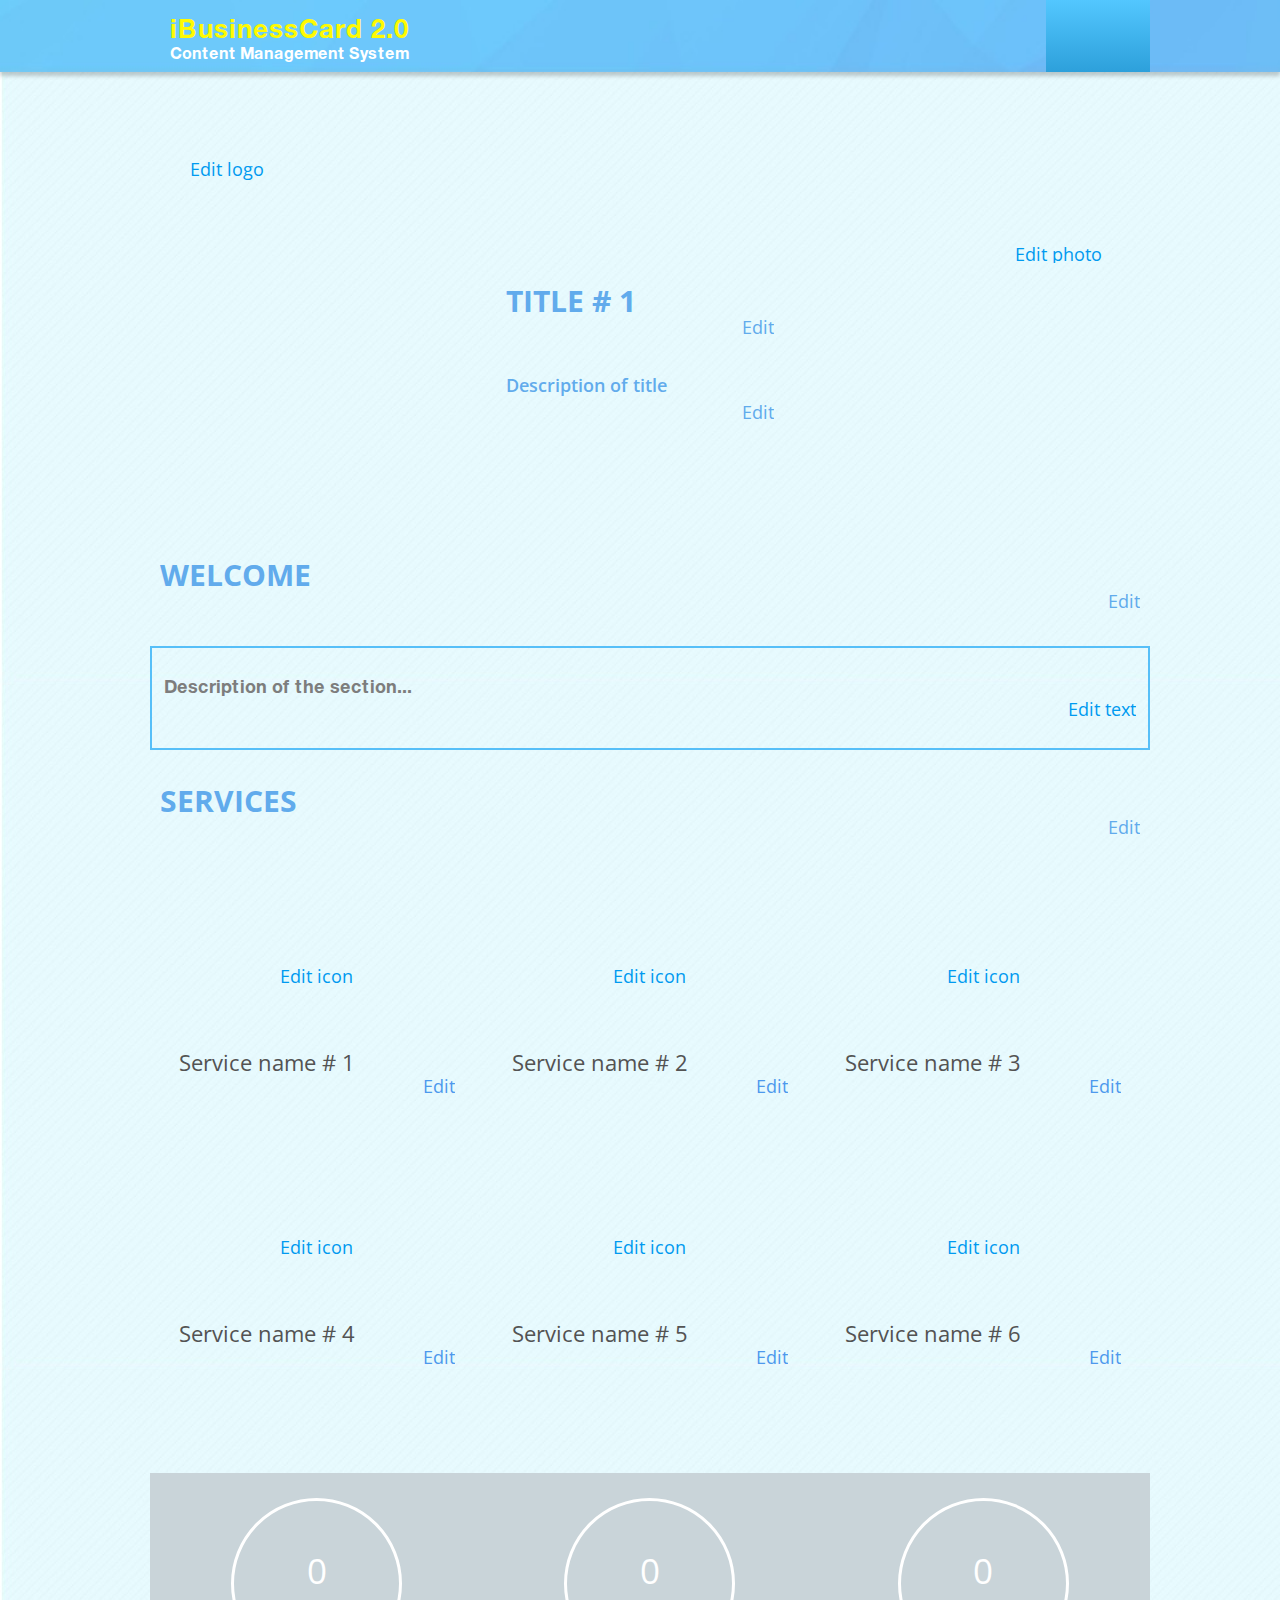
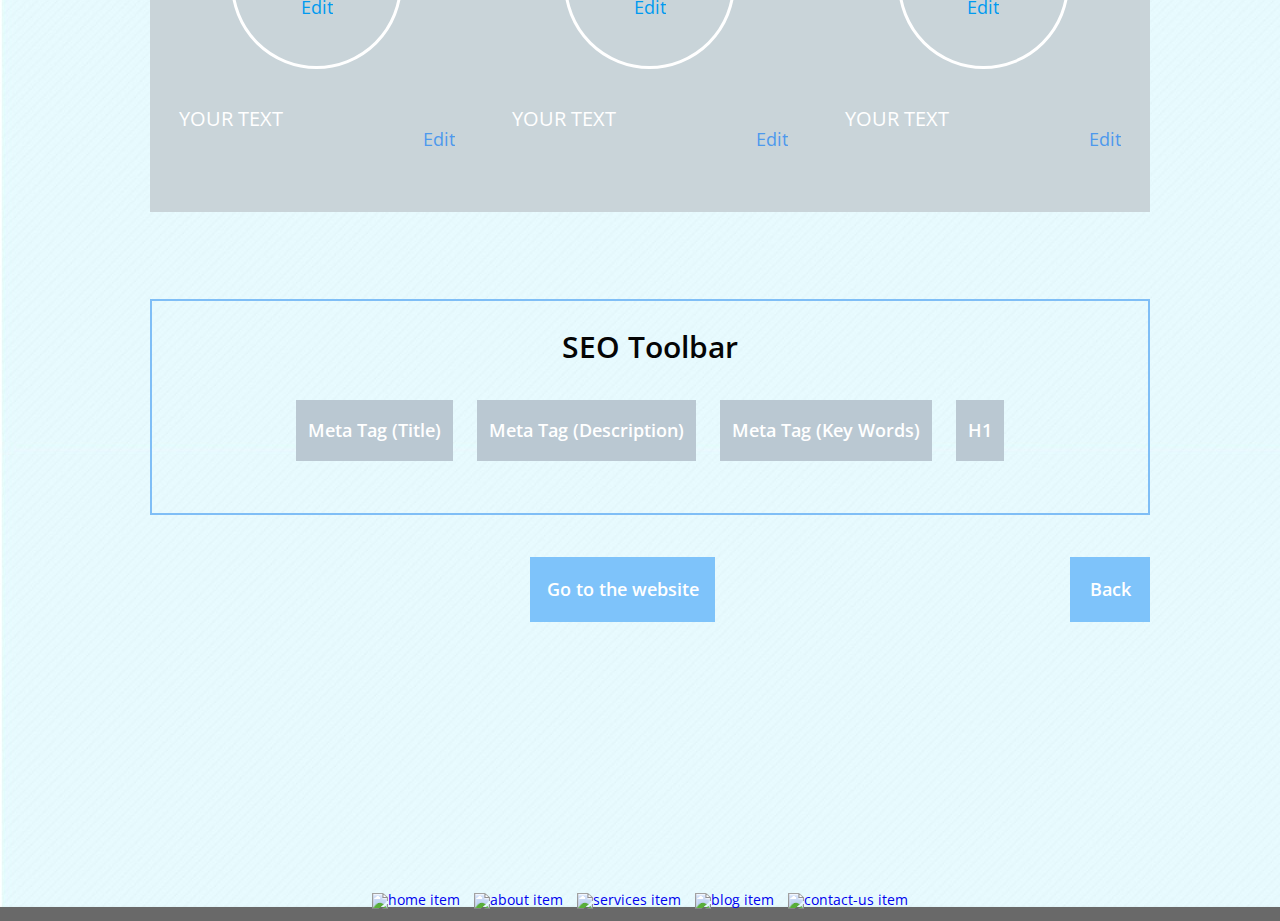
==== about.html @ 5910b78d "remove fixed position from osx menu, fix menu" ====
<!DOCTYPE html>
<html>
<head>
	<meta charset="utf-8">
	<title>Content Management System iBusinessCard 2.0</title>
	<meta name="keywords" content="Content Management System iBusinessCard 2.0">

	<link rel="shortcut icon" href="images/favicon.ico" >
	<link href="https://fonts.googleapis.com/css?family=Open+Sans:400,600,700&subset=cyrillic" rel="stylesheet">
	<!-- Include media queries -->
	<meta name="viewport" content="width=device-width, initial-scale=1">

	<!-- Include styles -->
	<link rel="stylesheet" href="stylesheets/font-awesome.css">
	<!--- Component CSS -->
	<link rel="stylesheet" href="stylesheets/swiper.min.css">
	<link rel="stylesheet" href="stylesheets/mack_os_dock_menu.css">
	<link rel="stylesheet" href="stylesheets/main_styles.css">
</head>
<body class="body-background">
	<header class="inside-page">
		<div class="header-top">
			<div class="wrapper">
				<!-- mobile menu -->
				<div class="dropdovn-menu-mobile">
					<input type="checkbox" id="hmt" class="hidden-menu-ticker">
					<label class="btn-menu" for="hmt">
						<span class="first"></span>
						<span class="second"></span>
						<span class="third"></span>
					</label>
					<ul class="hidden-menu">
						<li>
							<a href="home.html">Home</a>
						</li>
						<li>
							<a href="about.html">about us</a>
						</li>
						<li>
							<a href="services.html">services</a>
						</li>
						<li>
							<a href="blog.html">blog</a>
						</li>
						<li>
							<a href="contact.html">contact us</a>
						</li>
					</ul>
				</div>
				<!-- end- mobile menu -->
				<div class="settings-block">
					<a id="settings" href="#">
						<span class="fa fa-cog" aria-hidden="true"></span>
						<span class="position-word">Settings</span>
					</a>
					<a id="log-out" href="#">
						<span class="fa fa-sign-out" aria-hidden="true"></span>
						<span class="position-word">Sign&nbsp;out</span>
					</a>
				</div>
				<div id="sett" class="open-settings" style="display: none;">
					<ul class="settings-list">
						<li>
							<a href="#">Change Password</a>
						</li>
						<li>
							<a href="#">Change E-mail</a>
						</li>
						<li>
							<a href="#">License</a>
						</li>
						<li>
							<a href="#">Help</a>
						</li>
					</ul>
				</div>
				<div class="logo-block">
					<h1 class="logo-title">
						<a href="main.html">iBusinessCard 2.0</a>
					</h1>
					<h2 class="logo-sign">
						<a href="main.html">Content Management System</a>
					</h2>
				</div>
			</div>
		</div>
	</header>
	<section class="direction">
		<div class="wrapper">
			<a class="arrow-back" href="javascript:history.back()">
				<img src="images/arrow.png" alt="arrow back">
			</a>
			<h3 class="direction-title">
				<a href="javascript:history.back()">About us</a>
			</h3>
		</div>
	</section>
	<section class="site-container main-page section-padding-bottom">
		<div class="wrapper">
			<div class="for-logo">
				<h4 class="edit-title">
					<a href="#">
						Edit logo
						<span class="fa fa-pencil" aria-hidden="true"></span>
					</a>
				</h4>
			</div>
		</div>
		<div class="for-slider">
			<div class="wrapper">
				<h4 class="edit-slider">
					<a href="#">
						Edit photo
						<span class="fa fa-pencil" aria-hidden="true"></span>
					</a>
				</h4>
				<div class="slider-title">
					<h2 class="title">
						<a href="#">Title # 1</a>
					</h2>
					<h4 class="edit-title">
						<a href="#">
							Edit
							<span class="fa fa-pencil" aria-hidden="true"></span>
						</a>
					</h4>
				</div>
				<div class="slider-description">
					<h3 class="description">
						<a href="#">Description of title</a>
					</h3>
					<h3 class="edit-title">
						<a href="#">
							Edit
							<span class="fa fa-pencil" aria-hidden="true"></span>
						</a>
					</h3>
				</div>
			</div>
			<!-- Swiper -->
			<div class="swiper-container swiper-container-home-page">
				<div class="swiper-wrapper">
					<div class="swiper-slide">
						<a href="#">
							<img src="images/cd-hero-background.jpg" alt="">
						</a>
					</div>
					<div class="swiper-slide">
						<a href="#">
							<img src="images/cd-hero-background.jpg" alt="">
						</a>
					</div>
					<div class="swiper-slide">
						<a href="#">
							<img src="images/cd-hero-background.jpg" alt="">
						</a>
					</div>
				</div>
				<!-- Add Pagination -->
				<div class="swiper-pagination"></div>
				<!-- Add Arrows -->
				<div class="swiper-button-next"></div>
				<div class="swiper-button-prev"></div>
			</div>
		</div>
		<div class="for-welcome">
			<div class="wrapper">
				<div class="welcome-title">
					<h2 class="title">
						<a href="#">welcome</a>
					</h2>
					<h4 class="edit-title">
						<a href="#">
							Edit
							<span class="fa fa-pencil" aria-hidden="true"></span>
						</a>
					</h4>
				</div>
				<div class="welcome-description">
					<h3 class="description">
						<a href="#"><span>Description</span> of the section...</a>
					</h3>
					<h3 class="edit-title">
						<a href="#">
							Edit text
							<span class="fa fa-pencil" aria-hidden="true"></span>
						</a>
					</h3>
				</div>
			</div>
		</div>
		<div class="for-services">
			<div class="wrapper">
				<div class="services-title">
					<h2 class="title">
						<a href="#">services</a>
					</h2>
					<h4 class="edit-title">
						<a href="#">
							Edit
							<span class="fa fa-pencil" aria-hidden="true"></span>
						</a>
					</h4>
				</div>
				<ul class="services-list">
					<li>
						<div class="icon-container">
							<a href="#">
								<!-- <img src="images/services-icon.png" alt="services icon"> -->
							</a>
							<h4 class="edit-title">
								<a href="#">
									Edit icon
									<span class="fa fa-pencil" aria-hidden="true"></span>
								</a>
							</h4>
						</div>
						<div class="services-edit">
							<h3 class="title">
								<a href="#">Service name # 1</a>
							</h3>
							<h3 class="edit-title">
								<a href="#">
									Edit
									<span class="fa fa-pencil" aria-hidden="true"></span>
								</a>
							</h3>
						</div>
					</li>
					<li>
						<div class="icon-container">
							<a href="#">
								<!-- <img src="images/services-icon.png" alt="services icon"> -->
							</a>
							<h4 class="edit-title">
								<a href="#">
									Edit icon
									<span class="fa fa-pencil" aria-hidden="true"></span>
								</a>
							</h4>
						</div>
						<div class="services-edit">
							<h3 class="title">
								<a href="#">Service name # 2</a>
							</h3>
							<h3 class="edit-title">
								<a href="#">
									Edit
									<span class="fa fa-pencil" aria-hidden="true"></span>
								</a>
							</h3>
						</div>
					</li>
					<li>
						<div class="icon-container">
							<a href="#">
								<!-- <img src="images/services-icon.png" alt="services icon"> -->
							</a>
							<h4 class="edit-title">
								<a href="#">
									Edit icon
									<span class="fa fa-pencil" aria-hidden="true"></span>
								</a>
							</h4>
						</div>
						<div class="services-edit">
							<h3 class="title">
								<a href="#">Service name # 3</a>
							</h3>
							<h3 class="edit-title">
								<a href="#">
									Edit
									<span class="fa fa-pencil" aria-hidden="true"></span>
								</a>
							</h3>
						</div>
					</li>
					<li>
						<div class="icon-container">
							<a href="#">
								<!-- <img src="images/services-icon.png" alt="services icon"> -->
							</a>
							<h4 class="edit-title">
								<a href="#">
									Edit icon
									<span class="fa fa-pencil" aria-hidden="true"></span>
								</a>
							</h4>
						</div>
						<div class="services-edit">
							<h3 class="title">
								<a href="#">Service name # 4</a>
							</h3>
							<h3 class="edit-title">
								<a href="#">
									Edit
									<span class="fa fa-pencil" aria-hidden="true"></span>
								</a>
							</h3>
						</div>
					</li>
					<li>
						<div class="icon-container">
							<a href="#">
								<!-- <img src="images/services-icon.png" alt="services icon"> -->
							</a>
							<h4 class="edit-title">
								<a href="#">
									Edit icon
									<span class="fa fa-pencil" aria-hidden="true"></span>
								</a>
							</h4>
						</div>
						<div class="services-edit">
							<h3 class="title">
								<a href="#">Service name # 5</a>
							</h3>
							<h3 class="edit-title">
								<a href="#">
									Edit
									<span class="fa fa-pencil" aria-hidden="true"></span>
								</a>
							</h3>
						</div>
					</li>
					<li>
						<div class="icon-container">
							<a href="#">
								<!-- <img src="images/services-icon.png" alt="services icon"> -->
							</a>
							<h4 class="edit-title">
								<a href="#">
									Edit icon
									<span class="fa fa-pencil" aria-hidden="true"></span>
								</a>
							</h4>
						</div>
						<div class="services-edit">
							<h3 class="title">
								<a href="#">Service name # 6</a>
							</h3>
							<h3 class="edit-title">
								<a href="#">
									Edit
									<span class="fa fa-pencil" aria-hidden="true"></span>
								</a>
							</h3>
						</div>
					</li>
				</ul>
			</div>
		</div>
		<div class="for-blog">
			<div class="wrapper">
				<div class="blog-bg">
					<ul class="blog-list">
						<li>
							<div class="circle">
								<div class="centering">
									<h3 class="circle-count">0</h3>
									<h3 class="edit-title">
										<a href="#">
											Edit
											<span class="fa fa-pencil" aria-hidden="true"></span>
										</a>
									</h3>
								</div>
							</div>
							<div class="blog-edit">
								<h3 class="title">
									<a href="#">Your text</a>
								</h3>
								<h3 class="edit-title">
									<a href="#">
										Edit
										<span class="fa fa-pencil" aria-hidden="true"></span>
									</a>
								</h3>
							</div>
						</li>
						<li>
							<div class="circle">
								<div class="centering">
									<h3 class="circle-count">0</h3>
									<h3 class="edit-title">
										<a href="#">
											Edit
											<span class="fa fa-pencil" aria-hidden="true"></span>
										</a>
									</h3>
								</div>
							</div>
							<div class="blog-edit">
								<h3 class="title">
									<a href="#">Your text</a>
								</h3>
								<h3 class="edit-title">
									<a href="#">
										Edit
										<span class="fa fa-pencil" aria-hidden="true"></span>
									</a>
								</h3>
							</div>
						</li>
						<li>
							<div class="circle">
								<div class="centering">
									<h3 class="circle-count">0</h3>
									<h3 class="edit-title">
										<a href="#">
											Edit
											<span class="fa fa-pencil" aria-hidden="true"></span>
										</a>
									</h3>
								</div>
							</div>
							<div class="blog-edit">
								<h3 class="title">
									<a href="#">Your text</a>
								</h3>
								<h3 class="edit-title">
									<a href="#">
										Edit
										<span class="fa fa-pencil" aria-hidden="true"></span>
									</a>
								</h3>
							</div>
						</li>
					</ul>
				</div>
			</div>
		</div>
		<div class="for-seo-toolbar">
			<div class="wrapper">
				<div class="box-border">
					<h2 class="seo-toolbar-title">SEO Toolbar</h2>
					<ul class="seo-toolbar-list">
						<li>
							<a href="#">Meta Tag (Title)</a>
						</li>
						<li>
							<a href="#">Meta Tag (Description)</a>
						</li>
						<li>
							<a href="#">Meta Tag (Key Words)</a>
						</li>
						<li>
							<a href="#">H1</a>
						</li>
					</ul>
				</div>
			</div>
		</div>
		<div class="site-control-btn">
			<div class="wrapper">
				<a class="to-website-btn" href="#">Go to the website</a>
				<a class="back-btn" href="javascript:history.back()">Back</a>
			</div>
		</div>
		<div class="wrapper">
			<div class="main-menu">
				<ul class="list-menu">
					<li>
						<a href="home.html">Home</a>
					</li>
					<li>
						<a href="about.html">about us</a>
					</li>
					<li>
						<a href="services.html">services</a>
					</li>
					<li>
						<a href="blog.html">blog</a>
					</li>
					<li>
						<a href="contact.html">contact us</a>
					</li>
				</ul>
			</div>
			<div id="dock-container">
				<div id="dock">
					<ul class="osx-dock">
						<li>
							<span>Home</span>
							<a href="home.html">
								<img src="images/home.png" alt="home item">
							</a>
						</li>
						<li>
							<span>About</span>
							<a href="about.html">
								<img src="images/about-us.png" alt="about item">
							</a>
						</li>
						<li>
							<span>Services</span>
							<a href="services.html">
								<img src="images/services.png" alt="services item">
							</a>
						</li>
						<li>
							<span>Blog</span>
							<a href="blog.html">
								<img src="images/blog.png" alt="blog item">
							</a>
						</li>
						<li>
							<span>Contact us</span>
							<a href="contact.html">
								<img src="images/contact-us.png" alt="contact-us item">
							</a>
						</li>
					</ul>
				</div>
			</div>
		</div>
	</section>
	<footer class="site-container footer-inside"></footer>
	<script src="js/jquery.min.js"></script>
	<script src="js/swiper.jquery.min.js"></script>
	<script src="js/mack_os_dock_live_menu.js"></script>
	<script src="js/swiper.min.js"></script>
	<script src="js/main.js"></script>
</body>
</html>
---- stylesheets/mack_os_dock_menu.css ----
#dock-container {
	/*position: fixed;*/
	position: absolute;
	left: 0;
	/*bottom: 0;*/
	bottom: -354px;
	text-align: center;
	width: 100%;
}
#dock {
	position: relative;
	display: inline-block;
	bottom: 0;
	-webkit-perspective: 400;
	-moz-perspective: 400;
}
/*#dock .base {
	position: absolute;
	bottom: 0;
	width: 100%;
	height: 45px;
	z-index: -10;
	background-color: #888;
	background-image: -webkit-gradient(linear, left top, left bottom, from(#333), to(#ccc));
	background-image: -webkit-linear-gradient(top, #333, #999); 
	background-image: -moz-linear-gradient(top, #333, #999);
	opacity: .5;
	border-bottom: 2px #aaa solid;
	-webkit-transform-origin: 50% 100%;
	-webkit-transform: rotateX(55deg);
	-moz-transform-origin: 50% 100%;
	-moz-transform: rotateX(55deg);
	-o-transform-origin: 50% 100%;
	-o-transform: rotateX(55deg);
	}*/
	#dock ul {
		font-size: 14px;
		padding: 0 30px;
		margin: 0;
	}
	#dock li {
		list-style-type: none;
		display: inline-block;
		position: relative;	
	}
	#dock li a {
		display: block;
	}
	#dock li span {
		display: none;
		position: absolute;
		bottom: 0;
		left: 0;
		width: 100%;
		padding: 4px 0;
		color: #535353;
		font: 700 16px / 26px "HelveticaNeueCyr", sans-serif;
		text-transform: uppercase;
		-webkit-transition: all .3s ease-in-out;
		-moz-transition: all .3s ease-in-out;
		-o-transition: all .3s ease-in-out;
		transition: all .3s ease-in-out;
	}
	#dock li:hover span {
		display: block;
		bottom: 180px;
	}
	#dock .osx-menu-active span {
		display: block;
		bottom: 180px;
	}
	#dock li img {
		width: 110px;
		height: 94px;
		margin: 0 5px 2px;
		-webkit-box-reflect: below 2px
/*		-webkit-gradient(linear, left top, left bottom, from(transparent),
			color-stop(0.7, transparent), to(rgba(255,255,255,.5)));
			*/		-webkit-box-reflect: below 2px -webkit-linear-gradient(top, transparent, rgba(255,255,255,.3));
			-webkit-transition: all 0.3s;
			-webkit-transform-origin: 50% 100%;
			-moz-transition: all 0.4s;
			-moz-transform-origin: 50% 100%;
			-o-transition: all 0.3s;
			-o-transform-origin: 50% 100%;
		}
		#dock li:hover img { 
			width: 88px;
			height: 79px;
			-webkit-transform: scale(2);
			-moz-transform: scale(2);
			-o-transform: scale(2);
			margin: 0 3.5em 2px;
		}
		#dock .osx-menu-active img {
			width: 88px;
			height: 79px;
			-webkit-transform: scale(2);
			-moz-transform: scale(2);
			-o-transform: scale(2);
			margin: 0 3.5em 2px;
		}

		/* one element after and element before (with JS)*/
		#dock li:hover + li img,
		#dock li.nearby img {
			-webkit-transform: scale(1.4);
			-moz-transform: scale(1.4);
			-o-transform: scale(1.4);
			margin: 0 2em 2px;
		}
		#dock .osx-menu-active + .nearby img {
			-webkit-transform: scale(1.4);
			-moz-transform: scale(1.4);
			-o-transform: scale(1.4);
			margin: 0 2em 2px;
		}

		#dock .nearby img {
			width: 103px;
			height: 85px;
		} 
		/*HOME MENU*/
		#main-page-menu #dock-container {
			position: fixed;
			left: 0;
			bottom: 0;
			text-align: center;
			width: 100%;
		}
		#main-page-menu #dock {
			position: relative;
			display: inline-block;
			bottom: 0;
			-webkit-perspective: 400;
			-moz-perspective: 400;
		}
/*#main-page-menu #dock .base {
	position: absolute;
	bottom: 0;
	width: 100%;
	height: 45px;
	z-index: -10;
	background-color: #888;
	background-image: -webkit-gradient(linear, left top, left bottom, from(#333), to(#ccc));
	background-image: -webkit-linear-gradient(top, #333, #999); 
	background-image: -moz-linear-gradient(top, #333, #999);
	opacity: .5;
	border-bottom: 2px #aaa solid;
	-webkit-transform-origin: 50% 100%;
	-webkit-transform: rotateX(55deg);
	-moz-transform-origin: 50% 100%;
	-moz-transform: rotateX(55deg);
	-o-transform-origin: 50% 100%;
	-o-transform: rotateX(55deg);
	}*/
	#main-page-menu #dock ul {
		font-size: 14px;
		padding: 0 30px;
		margin: 0;
	}
	#main-page-menu #dock li {
		list-style-type: none;
		display: inline-block;
		position: relative;	
	}
	#main-page-menu #dock li a {
		display: block;
	}
	#main-page-menu #dock li span {
		display: none;
		position: absolute;
		bottom: 0;
		left: 0;
		width: 100%;
		padding: 4px 0;
		color: #535353;
		font: 700 16px / 26px "HelveticaNeueCyr", sans-serif;
		text-transform: uppercase;
		-webkit-transition: all .3s ease-in-out;
		-moz-transition: all .3s ease-in-out;
		-o-transition: all .3s ease-in-out;
		transition: all .3s ease-in-out;
	}
	#main-page-menu #dock li:hover span {
		display: block;
		bottom: 180px;
	}
	#main-page-menu #dock .osx-menu-active span {
		display: block;
		bottom: 180px;
	}
	#main-page-menu #dock li img {
		width: 110px;
		height: 94px;
		margin: 0 5px 12px;
		-webkit-box-reflect: below 2px
/*		-webkit-gradient(linear, left top, left bottom, from(transparent),
			color-stop(0.7, transparent), to(rgba(255,255,255,.5)));
			*/		-webkit-box-reflect: below 2px -webkit-linear-gradient(top, transparent, rgba(255,255,255,.3));
			-webkit-transition: all 0.3s;
			-webkit-transform-origin: 50% 100%;
			-moz-transition: all 0.4s;
			-moz-transform-origin: 50% 100%;
			-o-transition: all 0.3s;
			-o-transform-origin: 50% 100%;
		}
		#main-page-menu #dock li:hover img { 
			width: 88px;
			height: 79px;
			-webkit-transform: scale(2);
			-moz-transform: scale(2);
			-o-transform: scale(2);
			margin: 0 3.5em 12px;
		}
		#main-page-menu #dock .osx-menu-active img {
			width: 88px;
			height: 79px;
			-webkit-transform: scale(2);
			-moz-transform: scale(2);
			-o-transform: scale(2);
			margin: 0 3.5em 12px;
		}

		/* one element after and element before (with JS)*/
		#main-page-menu #dock li:hover + li img,
		#main-page-menu #dock li.nearby img {
			-webkit-transform: scale(1.4);
			-moz-transform: scale(1.4);
			-o-transform: scale(1.4);
			margin: 0 2em 12px;
		}
		#main-page-menu #dock .osx-menu-active + .nearby img {
			-webkit-transform: scale(1.4);
			-moz-transform: scale(1.4);
			-o-transform: scale(1.4);
			margin: 0 2em 12px;
		}

		#main-page-menu #dock .nearby img {
			width: 103px;
			height: 85px;
		}
---- stylesheets/main_styles.css ----
/* line 5, ../../../../../Ruby22-x64/lib/ruby/gems/2.2.0/gems/compass-core-1.1.0.alpha.3/stylesheets/compass/reset/_utilities.scss */
html, body, div, span, applet, object, iframe,
h1, h2, h3, h4, h5, h6, p, blockquote, pre,
a, abbr, acronym, address, big, cite, code,
del, dfn, em, img, ins, kbd, q, s, samp,
small, strike, strong, sub, sup, tt, var,
b, u, i, center,
dl, dt, dd, ol, ul, li,
fieldset, form, label, legend,
table, caption, tbody, tfoot, thead, tr, th, td,
article, aside, canvas, details, embed,
figure, figcaption, footer, header, hgroup,
menu, nav, output, ruby, section, summary,
time, mark, audio, video {
  margin: 0;
  padding: 0;
  border: 0;
  font: inherit;
  font-size: 100%;
  vertical-align: baseline;
}

/* line 22, ../../../../../Ruby22-x64/lib/ruby/gems/2.2.0/gems/compass-core-1.1.0.alpha.3/stylesheets/compass/reset/_utilities.scss */
html {
  line-height: 1;
}

/* line 24, ../../../../../Ruby22-x64/lib/ruby/gems/2.2.0/gems/compass-core-1.1.0.alpha.3/stylesheets/compass/reset/_utilities.scss */
ol, ul {
  list-style: none;
}

/* line 26, ../../../../../Ruby22-x64/lib/ruby/gems/2.2.0/gems/compass-core-1.1.0.alpha.3/stylesheets/compass/reset/_utilities.scss */
table {
  border-collapse: collapse;
  border-spacing: 0;
}

/* line 28, ../../../../../Ruby22-x64/lib/ruby/gems/2.2.0/gems/compass-core-1.1.0.alpha.3/stylesheets/compass/reset/_utilities.scss */
caption, th, td {
  text-align: left;
  font-weight: normal;
  vertical-align: middle;
}

/* line 30, ../../../../../Ruby22-x64/lib/ruby/gems/2.2.0/gems/compass-core-1.1.0.alpha.3/stylesheets/compass/reset/_utilities.scss */
q, blockquote {
  quotes: none;
}
/* line 103, ../../../../../Ruby22-x64/lib/ruby/gems/2.2.0/gems/compass-core-1.1.0.alpha.3/stylesheets/compass/reset/_utilities.scss */
q:before, q:after, blockquote:before, blockquote:after {
  content: "";
  content: none;
}

/* line 32, ../../../../../Ruby22-x64/lib/ruby/gems/2.2.0/gems/compass-core-1.1.0.alpha.3/stylesheets/compass/reset/_utilities.scss */
a img {
  border: none;
}

/* line 116, ../../../../../Ruby22-x64/lib/ruby/gems/2.2.0/gems/compass-core-1.1.0.alpha.3/stylesheets/compass/reset/_utilities.scss */
article, aside, details, figcaption, figure, footer, header, hgroup, main, menu, nav, section, summary {
  display: block;
}

@font-face {
  font-family: 'HelveticaNeueCyr';
  src: url("../resources/HelveticaNeueCyr/Roman/HelveticaNeueCyr-Roman.eot");
  src: url("../resources/HelveticaNeueCyr/Roman/HelveticaNeueCyr-Roman.woff2") format("woff2"), url("../resources/HelveticaNeueCyr/Roman/HelveticaNeueCyr-Roman.woff") format("woff"), url("../resources/HelveticaNeueCyr/Roman/HelveticaNeueCyr-Roman.ttf") format("truetype"), url("../resources/HelveticaNeueCyr/Roman/HelveticaNeueCyr-Roman.svg#HelveticaNeueCyr-Roman") format("svg"), url("../resources/HelveticaNeueCyr/Roman/HelveticaNeueCyr-Roman.eot?#iefix") format("embedded-opentype");
  font-weight: normal;
  font-style: normal;
}
@font-face {
  font-family: 'HelveticaNeueCyr';
  src: url("../resources/HelveticaNeueCyr/Bold/HelveticaNeueCyr-Bold.eot");
  src: url("../resources/HelveticaNeueCyr/Bold/HelveticaNeueCyr-Bold.woff2") format("woff2"), url("../resources/HelveticaNeueCyr/Bold/HelveticaNeueCyr-Bold.woff") format("woff"), url("../resources/HelveticaNeueCyr/Bold/HelveticaNeueCyr-Bold.ttf") format("truetype"), url("../resources/HelveticaNeueCyr/Bold/HelveticaNeueCyr-Bold.svg#HelveticaNeueCyr-Bold") format("svg"), url("../resources/HelveticaNeueCyr/Bold/HelveticaNeueCyr-Bold.eot?#iefix") format("embedded-opentype");
  font-weight: normal;
  font-style: normal;
}
@font-face {
  font-family: 'HelveticaNeueCyr';
  src: url("../resources/HelveticaNeueCyr/Light/HelveticaNeueCyr-Light.eot");
  src: url("../resources/HelveticaNeueCyr/Light/HelveticaNeueCyr-Light.woff2") format("woff2"), url("../resources/HelveticaNeueCyr/Light/HelveticaNeueCyr-Light.woff") format("woff"), url("../resources/HelveticaNeueCyr/Light/HelveticaNeueCyr-Light.ttf") format("truetype"), url("../resources/HelveticaNeueCyr/Light/HelveticaNeueCyr-Light.svg#HelveticaNeueCyr-Light") format("svg"), url("../resources/HelveticaNeueCyr/Light/HelveticaNeueCyr-Light.eot?#iefix") format("embedded-opentype");
  font-weight: normal;
  font-style: normal;
}
/* line 42, ../sass/main_styles.scss */
body {
  font-family: 'Open Sans', 'Arial', 'Helvetica', sans-serif;
  font-weight: 400;
  font-size: 16px;
  background: #fff;
}

/* line 90, ../sass/main_styles.scss */
.wrapper {
  max-width: 1010px;
  margin: 0 auto;
  padding: 0 15px;
  -webkit-box-sizing: border-box;
  -moz-box-sizing: border-box;
  -ms-box-sizing: border-box;
  box-sizing: border-box;
  position: relative;
}

/* line 97, ../sass/main_styles.scss */
a {
  text-decoration: none;
}

/* line 100, ../sass/main_styles.scss */
.direction {
  position: relative;
  width: 100%;
  box-sizing: border-box;
  margin: auto;
  background-size: contain;
  background-position: center;
  padding: 10px 0 11px;
  background-color: #d5dde1;
}
/* line 76, ../sass/main_styles.scss */
.direction .arrow-back {
  float: left;
}
/* line 79, ../sass/main_styles.scss */
.direction .direction-title {
  margin: 0 auto;
  text-align: center;
}
/* line 82, ../sass/main_styles.scss */
.direction .direction-title a {
  color: #069df1;
  font: 400 18px/25px #OpenSans;
  text-transform: uppercase;
  text-transform: uppercase;
}

/* line 1, ../sass/_login.scss */
.login-bg {
  font-family: 'Open Sans', 'Arial', 'Helvetica', sans-serif;
  font-weight: 400;
  font-size: 16px;
  background: url("../images/bage-bg.jpg");
}

/* line 31, ../sass/_login.scss */
.wrapper {
  max-width: 1010px;
  margin: 0 auto;
  padding: 0 15px;
  box-sizing: border-box;
}

/* line 37, ../sass/_login.scss */
input {
  outline: none;
}

/* line 40, ../sass/_login.scss */
a {
  text-decoration: none;
}

/* line 45, ../sass/_login.scss */
.login-page {
  left: 0;
  top: 0;
  width: 100%;
  position: fixed;
  height: 65px;
  background: url("../images/header-bg.jpg");
  background-size: cover;
  box-shadow: 0 3.5px 4px rgba(0, 0, 0, 0.2);
}
/* line 55, ../sass/_login.scss */
.login-page .logo-block {
  margin: 0 auto;
  padding: 20px 0 0;
  text-align: center;
}
/* line 60, ../sass/_login.scss */
.login-page .logo-block .logo-title {
  color: #fffa02;
  font: 400 22px/18px "HelveticaNeueCyr", sans-serif;
}
/* line 64, ../sass/_login.scss */
.login-page .logo-block .logo-title a {
  color: #fffa02;
}
/* line 69, ../sass/_login.scss */
.login-page .logo-block .logo-sign {
  color: white;
  font: 400 13px/15px "HelveticaNeueCyr", sans-serif;
}
/* line 73, ../sass/_login.scss */
.login-page .logo-block .logo-sign a {
  color: white;
}

/* line 82, ../sass/_login.scss */
.login-page-content .login-block {
  max-width: 474px;
  width: 100%;
  padding: 0 30px 0 29px;
  -webkit-box-sizing: border-box;
  -moz-box-sizing: border-box;
  -ms-box-sizing: border-box;
  box-sizing: border-box;
  position: fixed;
  top: 50%;
  left: 50%;
  transform: translate(-50%, -50%);
  -webkit-animation-name: bounceIn;
  -webkit-animation-fill-mode: both;
  -webkit-animation-duration: 1s;
  -webkit-animation-iteration-count: 1;
  -webkit-animation-timing-function: linear;
  -moz-animation-name: bounceIn;
  -moz-animation-fill-mode: both;
  -moz-animation-duration: 1s;
  -moz-animation-iteration-count: 1;
  -moz-animation-timing-function: linear;
  animation-name: bounceIn;
  animation-fill-mode: both;
  animation-duration: 1s;
  animation-iteration-count: 1;
  animation-timing-function: linear;
}
/* line 106, ../sass/_login.scss */
.login-page-content .login-block #login-form {
  width: 100%;
  -webkit-box-sizing: border-box;
  -moz-box-sizing: border-box;
  -ms-box-sizing: border-box;
  box-sizing: border-box;
}
/* line 109, ../sass/_login.scss */
.login-page-content .login-block #login-form .form-row {
  margin-bottom: 15px;
}
/* line 112, ../sass/_login.scss */
.login-page-content .login-block #login-form .form-row label {
  display: block;
  margin: 5px 0;
  color: black;
  font: 600 22px/29px "Open Sans", sans-serif;
}
/* line 119, ../sass/_login.scss */
.login-page-content .login-block #login-form .form-row #login,
.login-page-content .login-block #login-form .form-row #password {
  height: 33px;
  padding-left: 10px;
  border: 1px solid #56bff8;
  background: inherit;
  font: 400 20px/33px "Open Sans", sans-serif;
}
/* line 128, ../sass/_login.scss */
.login-page-content .login-block #login-form .form-row #login,
.login-page-content .login-block #login-form .form-row #password,
.login-page-content .login-block #login-form .form-row #sign-in {
  display: block;
  width: 100%;
  -webkit-box-sizing: border-box;
  -moz-box-sizing: border-box;
  -ms-box-sizing: border-box;
  box-sizing: border-box;
}
/* line 135, ../sass/_login.scss */
.login-page-content .login-block #login-form .form-row .save-password-container {
  overflow: hidden;
}
/* line 138, ../sass/_login.scss */
.login-page-content .login-block #login-form .form-row .save-password-container label {
  color: #009af0;
  font: 600 18px/24px "Open Sans", sans-serif;
  cursor: pointer;
}
/* line 144, ../sass/_login.scss */
.login-page-content .login-block #login-form .form-row .save-password-container #save-password {
  display: none;
}
/* line 147, ../sass/_login.scss */
.login-page-content .login-block #login-form .form-row .save-password-container .checkbox-custom {
  position: relative;
  float: left;
  width: 24px;
  height: 24px;
  margin: 0 10px 0 0;
  background-color: #e1ebf4;
  border: 1px solid #7fbef6;
  cursor: pointer;
}
/* line 157, ../sass/_login.scss */
.login-page-content .login-block #login-form .form-row .save-password-container #save-password:checked + .checkbox-custom::before {
  content: "";
  display: block;
  position: absolute;
  top: 2px;
  right: 2px;
  bottom: 2px;
  left: 2px;
  background: #413548;
}
/* line 169, ../sass/_login.scss */
.login-page-content .login-block #login-form .form-row .forgot-password {
  display: block;
  overflow: hidden;
  margin: 20px 0 0 25px;
  color: #009af0;
  font: 600 18px/25px "Open Sans", sans-serif;
  -webkit-transition: all .3s ease-in-out;
  -moz-transition: all .3s ease-in-out;
  -o-transition: all .3s ease-in-out;
  transition: all .3s ease-in-out;
}
/* line 177, ../sass/_login.scss */
.login-page-content .login-block #login-form .form-row .forgot-password:hover {
  color: #565656;
}
/* line 181, ../sass/_login.scss */
.login-page-content .login-block #login-form .form-row #sign-in {
  float: right;
  margin: 33px 0 0;
  width: 113px;
  height: 45px;
  border: inherit;
  color: white;
  font: 600 18px/45px "Open Sans", sans-serif;
  background-color: #4ec4fc;
  cursor: pointer;
}

/* line 197, ../sass/_login.scss */
.footer-login {
  position: fixed;
  left: 0;
  bottom: 0;
  width: 100%;
  background-color: dimgrey;
  box-shadow: -2.1px 2.1px 4px rgba(0, 0, 0, 0.2);
}
/* line 205, ../sass/_login.scss */
.footer-login .copyright {
  margin: 0 auto;
  padding: 8px 0 5px;
  text-align: center;
}
/* line 210, ../sass/_login.scss */
.footer-login .copyright h4 {
  color: white;
  font: 400 13px/29px "Open Sans", sans-serif;
}
/* line 213, ../sass/_login.scss */
.footer-login .copyright h4 a {
  color: #fff;
}

@media (min-width: 480px) {
  /* line 224, ../sass/_login.scss */
  .login-block #login-form .form-row .save-password-container {
    float: left;
    min-width: 185px;
  }

  /* line 235, ../sass/_login.scss */
  .login-page-content .login-block #login-form .form-row .forgot-password {
    margin: 0 0 0 15px;
    padding: 5px 0 0;
  }
}
@media (min-width: 560px) {
  /* line 246, ../sass/_login.scss */
  .login-page {
    height: 61px;
  }
  /* line 249, ../sass/_login.scss */
  .login-page .logo-block {
    float: left;
    padding: 10px 0 0;
  }
  /* line 253, ../sass/_login.scss */
  .login-page .logo-block .logo-title {
    font: 400 24px/28px "HelveticaNeueCyr", sans-serif;
  }
  /* line 257, ../sass/_login.scss */
  .login-page .logo-block .logo-sign {
    font: 400 15px/17px "HelveticaNeueCyr", sans-serif;
  }

  /* line 267, ../sass/_login.scss */
  .login-page-content .login-block #login-form .form-row .save-password-container {
    min-width: 130px;
    margin: 5px 0 0 0;
  }
  /* line 271, ../sass/_login.scss */
  .login-page-content .login-block #login-form .form-row .save-password-container .checkbox-custom {
    width: 16px;
    height: 16px;
    margin: 4px 6px 0 0;
  }
  /* line 277, ../sass/_login.scss */
  .login-page-content .login-block #login-form .form-row .save-password-container label {
    font: 600 14px/24px "Open Sans", sans-serif;
  }
  /* line 287, ../sass/_login.scss */
  .login-page-content .login-block #login-form .form-row .forgot-password {
    float: left;
    margin: 5px 0 0 5px;
    font: 600 14px/25px "Open Sans", sans-serif;
  }
  /* line 292, ../sass/_login.scss */
  .login-page-content .login-block #login-form .form-row #sign-in {
    margin: 0;
  }
}
/* line 1, ../sass/_header.scss */
.dropdovn-menu-mobile {
  position: relative;
}
/* line 3, ../sass/_header.scss */
.dropdovn-menu-mobile .hidden-menu {
  display: block;
  position: absolute;
  list-style: none;
  padding: 55px 0 0 0;
  margin: 0;
  box-sizing: border-box;
  width: 202px;
  background-color: #74023b;
  box-shadow: 2.4px 4.4px 7px rgba(0, 1, 1, 0.26);
  height: auto;
  top: 0;
  left: -650px;
  transition: left .2s;
  z-index: 9;
  -webkit-transform: classZ(0);
  -webkit-backface-visibility: hidden;
}
/* line 20, ../sass/_header.scss */
.dropdovn-menu-mobile .hidden-menu li {
  display: block;
  width: 100%;
  height: 43px;
  margin: 0 auto;
  text-align: left;
  line-height: 43px;
  vertical-align: middle;
}
/* line 29, ../sass/_header.scss */
.dropdovn-menu-mobile .hidden-menu li a {
  display: block;
  width: 100%;
  height: 100%;
  padding-left: 26px;
  color: #000;
  font: 400 18px/40px "HelveticaNeueCyr", sans-serif;
  text-transform: uppercase;
  -webkit-transition: all .3s ease-in-out;
  -moz-transition: all .3s ease-in-out;
  -o-transition: all .3s ease-in-out;
  transition: all .3s ease-in-out;
}
/* line 39, ../sass/_header.scss */
.dropdovn-menu-mobile .hidden-menu li a:hover {
  color: #fff;
  background: #00adf5;
}
/* line 44, ../sass/_header.scss */
.dropdovn-menu-mobile .hidden-menu li a.active {
  color: #fff;
  background: #bf0361;
}
/* line 50, ../sass/_header.scss */
.dropdovn-menu-mobile .btn-menu {
  color: #fff;
  background-color: none;
  position: absolute;
  top: 31px;
  left: 0;
  cursor: pointer;
  transition: left .23s;
  z-index: 99;
  width: 22px;
  -webkit-transform: classZ(0);
  -webkit-backface-visibility: hidden;
}
/* line 63, ../sass/_header.scss */
.dropdovn-menu-mobile .btn-menu span {
  display: block;
  height: 2px;
  background-color: #fff;
  margin: 3px 0 0;
  transition: all .1s linear .23s;
  border-radius: 10px;
  position: relative;
}
/* line 72, ../sass/_header.scss */
.dropdovn-menu-mobile .btn-menu span.first {
  margin-top: 0;
}
/* line 75, ../sass/_header.scss */
.dropdovn-menu-mobile .hidden-menu-ticker:checked ~ .btn-menu {
  left: 145px;
  z-index: 99999;
}
/* line 79, ../sass/_header.scss */
.dropdovn-menu-mobile .hidden-menu-ticker:checked ~ .btn-menu span {
  background-color: #00adf5;
}
/* line 82, ../sass/_header.scss */
.dropdovn-menu-mobile .hidden-menu-ticker:checked ~ .hidden-menu {
  left: -15px;
  top: 0;
  overflow: hidden;
  margin: 0;
  z-index: 9999;
  background-color: #e7f2f6;
  box-shadow: -3.5px 3.5px 5px rgba(0, 0, 0, 0.14);
}
@media (min-width: 1000px) {
  /* line 92, ../sass/_header.scss */
  .dropdovn-menu-mobile .hidden-menu-ticker:checked ~ .hidden-menu {
    left: -22px;
  }
}

/* line 98, ../sass/_header.scss */
input {
  display: none;
}

/* line 99, ../sass/_header.scss */
input:checked + #info-mobile {
  display: none;
}

/*end menu*/
/*logo*/
/* line 102, ../sass/_header.scss */
.logo-block {
  margin: 0 auto;
  padding: 20px 0 0 20px;
  text-align: center;
}
/* line 107, ../sass/_header.scss */
.logo-block .logo-title {
  color: #fffa02;
  font: 400 18px/22px "HelveticaNeueCyr", sans-serif;
}
/* line 111, ../sass/_header.scss */
.logo-block .logo-title a {
  color: #fffa02;
}
/* line 116, ../sass/_header.scss */
.logo-block .logo-sign {
  color: white;
  font: 400 11px/11px "HelveticaNeueCyr", sans-serif;
}
/* line 120, ../sass/_header.scss */
.logo-block .logo-sign a {
  color: white;
}

/*settings-block*/
/* line 126, ../sass/_header.scss */
.settings-block {
  float: right;
  padding: 20px 0 0 0;
}
/* line 130, ../sass/_header.scss */
.settings-block #settings,
.settings-block #log-out {
  float: left;
  display: block;
  width: 40px;
  -webkit-transition: all .3s ease-in-out;
  -moz-transition: all .3s ease-in-out;
  -o-transition: all .3s ease-in-out;
  transition: all .3s ease-in-out;
}
/* line 137, ../sass/_header.scss */
.settings-block #settings .fa,
.settings-block #log-out .fa {
  display: block;
  width: 100%;
  height: 100%;
  font-size: 1.7em;
  color: #fff;
}
/* line 144, ../sass/_header.scss */
.settings-block #settings .active-setting,
.settings-block #log-out .active-setting {
  color: #fffa3b;
  color: #000;
}
/* line 148, ../sass/_header.scss */
.settings-block #settings .active-setting .fa,
.settings-block #log-out .active-setting .fa {
  color: #000;
}
/* line 154, ../sass/_header.scss */
.settings-block #settings:hover .fa,
.settings-block #log-out:hover .fa {
  color: #fffa3b;
}
/* line 160, ../sass/_header.scss */
.settings-block .position-word {
  display: none;
}

/* line 164, ../sass/_header.scss */
.open-settings {
  position: absolute;
  top: 65px;
  right: 0;
  max-width: 204px;
  width: 204px;
  overflow: hidden;
  height: auto;
  background-color: #e7f2f6;
  box-shadow: -3.5px 3.5px 5px rgba(0, 0, 0, 0.14);
  z-index: 9;
}
/* line 177, ../sass/_header.scss */
.open-settings .settings-list li {
  display: block;
  width: 100%;
  margin: 0 auto;
}
/* line 182, ../sass/_header.scss */
.open-settings .settings-list li a {
  display: block;
  width: 100%;
  height: 100%;
  padding: 0 27px;
  color: black;
  font: 400 18px/40px "HelveticaNeueCyr", sans-serif;
  -webkit-transition: all .3s ease-in-out;
  -moz-transition: all .3s ease-in-out;
  -o-transition: all .3s ease-in-out;
  transition: all .3s ease-in-out;
}
/* line 191, ../sass/_header.scss */
.open-settings .settings-list li a:hover {
  color: #fffa3b;
  background-color: #61abec;
}

/* line 199, ../sass/_header.scss */
.show {
  display: block !important;
}

/* line 1, ../sass/_main.scss */
.inside-page {
  width: 100%;
  height: 65px;
  background: url("../images/header-bg.jpg");
  background-size: cover;
  box-shadow: 0 3.5px 4px rgba(0, 0, 0, 0.2);
}

/* line 12, ../sass/_main.scss */
.body-background {
  background: url("../images/bage-bg.jpg");
}

/* line 17, ../sass/_main.scss */
.main-page {
  padding: 20px 0;
}
/* line 20, ../sass/_main.scss */
.main-page .welcome {
  position: relative;
  min-height: 220px;
  max-width: 276px;
  margin: 0 auto;
  padding: 0 0 0 15px;
  background: rgba(0, 118, 216, 0.05);
}
/* line 30, ../sass/_main.scss */
.main-page .welcome .introo .welcome-title {
  margin: 0 0 5px;
  padding-top: 30px;
  font: 600 19px/20px "HelveticaNeueCyr", sans-serif;
  color: #00adf5;
}
/* line 36, ../sass/_main.scss */
.main-page .welcome .introo .welcome-title .uppercase-text {
  font: 600 19px/20px "HelveticaNeueCyr", sans-serif;
  color: #00adf5;
  text-transform: uppercase;
}
/* line 42, ../sass/_main.scss */
.main-page .welcome .introo .welcome-title .second-title,
.main-page .welcome .introo .welcome-title .thirdContent-title {
  display: block;
  font: 700 15px/20px "HelveticaNeueCyr", sans-serif;
  color: black;
}
/* line 47, ../sass/_main.scss */
.main-page .welcome .introo .welcome-title .second-title .space,
.main-page .welcome .introo .welcome-title .thirdContent-title .space {
  display: block;
}
/* line 52, ../sass/_main.scss */
.main-page .welcome .introo .welcome-title .thirdContent-title {
  position: relative;
  padding-bottom: 8px;
}
/* line 56, ../sass/_main.scss */
.main-page .welcome .introo .welcome-title .thirdContent-title:after {
  position: absolute;
  content: "";
  left: 0;
  bottom: 0;
  width: 43px;
  height: 2px;
  background-color: black;
}
/* line 68, ../sass/_main.scss */
.main-page .welcome .introo .choose-title span {
  display: block;
  color: black;
  font: 400 14px/17px "HelveticaNeueCyr", sans-serif;
}
/* line 75, ../sass/_main.scss */
.main-page .welcome .position-img {
  float: right;
  position: absolute;
  top: 6px;
  right: -5px;
}
/* line 81, ../sass/_main.scss */
.main-page .welcome .position-img .desctop-photo {
  display: none;
}
/* line 87, ../sass/_main.scss */
.main-page .main-menu {
  width: 100%;
  max-width: 280px;
  margin: 0 auto;
  clear: both;
  -webkit-box-sizing: border-box;
  -moz-box-sizing: border-box;
  -ms-box-sizing: border-box;
  box-sizing: border-box;
}
/* line 94, ../sass/_main.scss */
.main-page .main-menu li {
  display: block;
  width: 100%;
  margin: 13px auto;
  text-align: center;
}
/* line 100, ../sass/_main.scss */
.main-page .main-menu li a {
  display: block;
  width: 100%;
  height: 100%;
  color: #fffa3b;
  font: 600 20px/50px "HelveticaNeueCyr", sans-serif;
  letter-spacing: 2px;
  text-transform: uppercase;
  background-color: #00adf5;
  -webkit-transition: all .3s ease-in-out;
  -moz-transition: all .3s ease-in-out;
  -o-transition: all .3s ease-in-out;
  transition: all .3s ease-in-out;
}
/* line 111, ../sass/_main.scss */
.main-page .main-menu li a:hover {
  box-shadow: 0px 0px 7px #fffa3b;
}
/* line 117, ../sass/_main.scss */
.main-page #dock-container {
  display: none;
}

/* line 27, ../sass/_home.scss */
.for-logo {
  min-width: 154px;
  width: 100%;
  max-width: 154px;
  min-height: 91px;
  height: 100%;
  max-height: 91px;
  margin: 15px auto 35px;
  background: url("../images/edit-logo-bg.png") no-repeat;
  background-size: cover;
  background-position: center;
}
/* line 40, ../sass/_home.scss */
.for-logo .edit-title {
  overflow: hidden;
}
/* line 43, ../sass/_home.scss */
.for-logo .edit-title a {
  display: block;
  width: 100%;
  margin: 0 auto;
  padding: 53px 0 21px;
  text-align: center;
  color: #009af0;
  font: 400 18px/18px "Open Sans", sans-serif;
  -webkit-transition: all .3s ease-in-out;
  -moz-transition: all .3s ease-in-out;
  -o-transition: all .3s ease-in-out;
  transition: all .3s ease-in-out;
}
/* line 54, ../sass/_home.scss */
.for-logo .edit-title a:hover {
  color: #535353;
}

/* line 61, ../sass/_home.scss */
.for-slider {
  min-width: 320px;
  width: 100%;
  min-height: 241px;
  max-width: 980px;
  max-height: 288px;
  margin: 0 auto;
  overflow: hidden;
  background: url("../images/slider-default.jpg") no-repeat;
  background-size: cover;
  background-position: center;
}
/* line 72, ../sass/_home.scss */
.for-slider .swiper-container {
  width: 100%;
  max-width: 980px;
  height: 100%;
  min-height: 241px;
  max-height: 288px;
  overflow: hidden;
}
/* line 80, ../sass/_home.scss */
.for-slider .swiper-container .swiper-slide {
  webkit-flex-shrink: 0;
  -ms-flex: 0 0 auto;
  flex-shrink: 0;
  width: 100%;
  height: 100%;
  min-height: 241px;
  max-height: 288px;
  position: relative;
  margin: 0 auto;
  text-align: center;
  /* Center slide text vertically */
  display: -webkit-box;
  display: -ms-flexbox;
  display: -webkit-flex;
  display: flex;
  -webkit-box-pack: center;
  -ms-flex-pack: center;
  -webkit-justify-content: center;
  justify-content: center;
  -webkit-box-align: center;
  -ms-flex-align: center;
  -webkit-align-items: center;
  align-items: center;
}
/* line 105, ../sass/_home.scss */
.for-slider .swiper-container .swiper-slide img {
  z-index: 1;
  min-width: 100%;
  width: 100%;
  max-width: none;
  min-height: 100%;
  height: auto;
  position: absolute;
  top: 50%;
  left: 50%;
  -webkit-transform: translate(-50%, -50%);
  -ms-transform: translate(-50%, -50%);
  transform: translate(-50%, -50%);
}
/* line 121, ../sass/_home.scss */
.for-slider .swiper-container .swiper-button-next,
.for-slider .swiper-container .swiper-button-prev {
  display: none;
}
/* line 128, ../sass/_home.scss */
.for-slider .swiper-container-horizontal > .swiper-pagination-bullets .swiper-pagination-bullet {
  width: 19px;
  height: 19px;
  margin: 0 15px;
  opacity: inherit;
  background-color: #009af0;
}
/* line 135, ../sass/_home.scss */
.for-slider .swiper-container-horizontal > .swiper-pagination-bullets .swiper-pagination-bullet:hover {
  background: #535353;
}
/* line 140, ../sass/_home.scss */
.for-slider .swiper-container-horizontal > .swiper-pagination-bullets .swiper-pagination-bullet-active {
  background: #535353;
}
/* line 145, ../sass/_home.scss */
.for-slider .edit-slider {
  overflow: hidden;
  position: absolute;
  top: 12px;
  right: 28px;
  z-index: 2;
}
/* line 152, ../sass/_home.scss */
.for-slider .edit-slider a {
  display: block;
  width: 100%;
  margin: 0 auto;
  text-align: center;
  color: #009af0;
  font: 400 18px/18px "Open Sans", sans-serif;
  -webkit-transition: all .3s ease-in-out;
  -moz-transition: all .3s ease-in-out;
  -o-transition: all .3s ease-in-out;
  transition: all .3s ease-in-out;
}
/* line 162, ../sass/_home.scss */
.for-slider .edit-slider a:hover {
  color: #535353;
}
/* line 167, ../sass/_home.scss */
.for-slider .slider-title,
.for-slider .slider-description {
  position: absolute;
  z-index: 2;
  width: 288px;
  -webkit-box-sizing: border-box;
  -moz-box-sizing: border-box;
  -ms-box-sizing: border-box;
  box-sizing: border-box;
  overflow: hidden;
  left: 50%;
  transform: translateX(-50%);
  padding: 10px;
  background-color: #4ec4fc;
}
/* line 179, ../sass/_home.scss */
.for-slider .slider-title a,
.for-slider .slider-description a {
  color: white;
}
/* line 183, ../sass/_home.scss */
.for-slider .slider-title .edit-title,
.for-slider .slider-description .edit-title {
  overflow: hidden;
  margin: 10px 0 0;
  clear: both;
}
/* line 13, ../sass/_home.scss */
.for-slider .slider-title .edit-title a,
.for-slider .slider-description .edit-title a {
  display: block;
  float: right;
  margin: 0 auto;
  text-align: center;
  color: #fff;
  font: 400 18px/18px "Open Sans", sans-serif;
  -webkit-transition: all .3s ease-in-out;
  -moz-transition: all .3s ease-in-out;
  -o-transition: all .3s ease-in-out;
  transition: all .3s ease-in-out;
}
/* line 22, ../sass/_home.scss */
.for-slider .slider-title .edit-title a:hover,
.for-slider .slider-description .edit-title a:hover {
  color: #535353;
}
/* line 187, ../sass/_home.scss */
.for-slider .slider-title {
  margin: 40px auto 0;
}
/* line 190, ../sass/_home.scss */
.for-slider .slider-title .title {
  float: left;
  color: white;
  font: 700 30px/35px "Open Sans", sans-serif;
  text-transform: uppercase;
}
/* line 194, ../sass/_home.scss */
.for-slider .slider-description {
  margin: 125px auto 0;
}
/* line 197, ../sass/_home.scss */
.for-slider .slider-description .description {
  float: left;
  color: white;
  font: 600 18px/35px "Open Sans", sans-serif;
}

/* line 204, ../sass/_home.scss */
.for-welcome {
  margin: 21px auto 18px;
}
/* line 207, ../sass/_home.scss */
.for-welcome a {
  color: #fff;
}
/* line 211, ../sass/_home.scss */
.for-welcome .welcome-title,
.for-welcome .welcome-description {
  -webkit-box-sizing: border-box;
  -moz-box-sizing: border-box;
  -ms-box-sizing: border-box;
  box-sizing: border-box;
  overflow: hidden;
  width: 100%;
}
/* line 217, ../sass/_home.scss */
.for-welcome .welcome-title .edit-title,
.for-welcome .welcome-description .edit-title {
  overflow: hidden;
  margin: 10px 0 0;
  clear: both;
}
/* line 13, ../sass/_home.scss */
.for-welcome .welcome-title .edit-title a,
.for-welcome .welcome-description .edit-title a {
  display: block;
  float: right;
  margin: 0 auto;
  text-align: center;
  color: #fff;
  font: 400 18px/18px "Open Sans", sans-serif;
  -webkit-transition: all .3s ease-in-out;
  -moz-transition: all .3s ease-in-out;
  -o-transition: all .3s ease-in-out;
  transition: all .3s ease-in-out;
}
/* line 22, ../sass/_home.scss */
.for-welcome .welcome-title .edit-title a:hover,
.for-welcome .welcome-description .edit-title a:hover {
  color: #535353;
}
/* line 222, ../sass/_home.scss */
.for-welcome .welcome-title {
  padding: 15px 10px;
  background-color: #4ec4fc;
}
/* line 225, ../sass/_home.scss */
.for-welcome .welcome-title .title {
  float: left;
  color: white;
  font: 700 30px/35px "Open Sans", sans-serif;
  text-transform: uppercase;
}
/* line 229, ../sass/_home.scss */
.for-welcome .welcome-description {
  margin: 21px auto 0;
  padding: 30px 12px;
  border: 2px solid #56bff8;
}
/* line 233, ../sass/_home.scss */
.for-welcome .welcome-description .description {
  float: left;
  color: #7d7d7d;
  font: 400 18px/22px "HelveticaNeueCyr", sans-serif;
}
/* line 238, ../sass/_home.scss */
.for-welcome .welcome-description .description a {
  color: #7d7d7d;
}
/* line 241, ../sass/_home.scss */
.for-welcome .welcome-description .description a span {
  display: block;
}
/* line 248, ../sass/_home.scss */
.for-welcome .welcome-description .edit-title a {
  color: #009af0;
}

/* line 257, ../sass/_home.scss */
.for-services .services-title {
  z-index: 2;
  width: 100%;
  -webkit-box-sizing: border-box;
  -moz-box-sizing: border-box;
  -ms-box-sizing: border-box;
  box-sizing: border-box;
  overflow: hidden;
  width: 100%;
  padding: 15px 10px;
  background-color: #4ec4fc;
}
/* line 266, ../sass/_home.scss */
.for-services .services-title a {
  color: white;
}
/* line 269, ../sass/_home.scss */
.for-services .services-title .title {
  float: left;
  color: white;
  font: 700 30px/35px "Open Sans", sans-serif;
  text-transform: uppercase;
}
/* line 273, ../sass/_home.scss */
.for-services .services-title .edit-title {
  overflow: hidden;
  margin: 10px 0 0;
  clear: both;
}
/* line 13, ../sass/_home.scss */
.for-services .services-title .edit-title a {
  display: block;
  float: right;
  margin: 0 auto;
  text-align: center;
  color: #fff;
  font: 400 18px/18px "Open Sans", sans-serif;
  -webkit-transition: all .3s ease-in-out;
  -moz-transition: all .3s ease-in-out;
  -o-transition: all .3s ease-in-out;
  transition: all .3s ease-in-out;
}
/* line 22, ../sass/_home.scss */
.for-services .services-title .edit-title a:hover {
  color: #535353;
}
/* line 277, ../sass/_home.scss */
.for-services .services-list {
  box-sizing: border-box;
  width: 100%;
  display: block;
  overflow: hidden;
  padding: 20px 0;
  margin: 0 auto;
}
/* line 284, ../sass/_home.scss */
.for-services .services-list li {
  display: block;
  margin: 30px auto;
  text-align: center;
  overflow: hidden;
}
/* line 292, ../sass/_home.scss */
.for-services .services-list li .icon-container {
  position: relative;
  max-width: 140px;
  max-height: 130px;
  min-width: 140px;
  min-height: 130px;
  margin: 0 auto;
  text-align: center;
  background: url("../images/services-icon-bg.png") no-repeat;
  background-position: center;
}
/* line 304, ../sass/_home.scss */
.for-services .services-list li .icon-container img {
  max-width: 100%;
  height: auto;
}
/* line 309, ../sass/_home.scss */
.for-services .services-list li .icon-container .edit-title {
  overflow: hidden;
  margin: 10px 0 0;
  clear: both;
  position: absolute;
  z-index: 9;
  width: 100%;
  top: 50%;
  left: 50%;
  transform: translate(-50%, -50%);
}
/* line 13, ../sass/_home.scss */
.for-services .services-list li .icon-container .edit-title a {
  display: block;
  float: right;
  margin: 0 auto;
  text-align: center;
  color: #fff;
  font: 400 18px/18px "Open Sans", sans-serif;
  -webkit-transition: all .3s ease-in-out;
  -moz-transition: all .3s ease-in-out;
  -o-transition: all .3s ease-in-out;
  transition: all .3s ease-in-out;
}
/* line 22, ../sass/_home.scss */
.for-services .services-list li .icon-container .edit-title a:hover {
  color: #535353;
}
/* line 317, ../sass/_home.scss */
.for-services .services-list li .icon-container .edit-title a {
  float: none;
  color: #009af0;
}
/* line 324, ../sass/_home.scss */
.for-services .services-list li .services-edit {
  width: 100%;
  overflow: hidden;
  padding: 17px 12px;
  -webkit-box-sizing: border-box;
  -moz-box-sizing: border-box;
  -ms-box-sizing: border-box;
  box-sizing: border-box;
  background-color: #4ec4fc;
}
/* line 331, ../sass/_home.scss */
.for-services .services-list li .services-edit .title {
  float: left;
  color: white;
  font: 400 22px/29px "Open Sans", sans-serif;
}
/* line 336, ../sass/_home.scss */
.for-services .services-list li .services-edit .title a {
  color: #fff;
}
/* line 341, ../sass/_home.scss */
.for-services .services-list li .services-edit .edit-title {
  overflow: hidden;
  margin: 10px 0 0;
  clear: both;
  margin: 7px 0 0;
}
/* line 13, ../sass/_home.scss */
.for-services .services-list li .services-edit .edit-title a {
  display: block;
  float: right;
  margin: 0 auto;
  text-align: center;
  color: #fff;
  font: 400 18px/18px "Open Sans", sans-serif;
  -webkit-transition: all .3s ease-in-out;
  -moz-transition: all .3s ease-in-out;
  -o-transition: all .3s ease-in-out;
  transition: all .3s ease-in-out;
}
/* line 22, ../sass/_home.scss */
.for-services .services-list li .services-edit .edit-title a:hover {
  color: #535353;
}

/* line 349, ../sass/_home.scss */
.for-blog {
  padding: 40px 0;
  background-color: #c9d4d9;
}
/* line 353, ../sass/_home.scss */
.for-blog .blog-list {
  -webkit-box-sizing: border-box;
  -moz-box-sizing: border-box;
  -ms-box-sizing: border-box;
  box-sizing: border-box;
}
/* line 355, ../sass/_home.scss */
.for-blog .blog-list li {
  -webkit-box-sizing: border-box;
  -moz-box-sizing: border-box;
  -ms-box-sizing: border-box;
  box-sizing: border-box;
  display: block;
  margin: 25px auto;
  text-align: center;
}
/* line 361, ../sass/_home.scss */
.for-blog .blog-list li .circle {
  position: relative;
  width: 171px;
  height: 171px;
  margin: 0 auto;
  text-align: center;
  border: 3px solid white;
  -webkit-border-radius: 100%;
  -moz-border-radius: 100%;
  border-radius: 100%;
  -webkit-box-sizing: border-box;
  -moz-box-sizing: border-box;
  -ms-box-sizing: border-box;
  box-sizing: border-box;
}
/* line 373, ../sass/_home.scss */
.for-blog .blog-list li .circle .centering {
  position: absolute;
  top: 50%;
  left: 50%;
  transform: translate(-50%, -50%);
}
/* line 379, ../sass/_home.scss */
.for-blog .blog-list li .circle .centering .circle-count {
  -webkit-box-sizing: border-box;
  -moz-box-sizing: border-box;
  -ms-box-sizing: border-box;
  box-sizing: border-box;
  color: white;
  font: 400 35px/35px "Open Sans", sans-serif;
  text-transform: uppercase;
}
/* line 385, ../sass/_home.scss */
.for-blog .blog-list li .circle .centering .edit-title {
  overflow: hidden;
  margin: 10px 0 0;
  clear: both;
}
/* line 13, ../sass/_home.scss */
.for-blog .blog-list li .circle .centering .edit-title a {
  display: block;
  float: right;
  margin: 0 auto;
  text-align: center;
  color: #fff;
  font: 400 18px/18px "Open Sans", sans-serif;
  -webkit-transition: all .3s ease-in-out;
  -moz-transition: all .3s ease-in-out;
  -o-transition: all .3s ease-in-out;
  transition: all .3s ease-in-out;
}
/* line 22, ../sass/_home.scss */
.for-blog .blog-list li .circle .centering .edit-title a:hover {
  color: #535353;
}
/* line 388, ../sass/_home.scss */
.for-blog .blog-list li .circle .centering .edit-title a {
  color: #009af0;
}
/* line 395, ../sass/_home.scss */
.for-blog .blog-list li .blog-edit {
  margin: 22px auto;
  width: 100%;
  overflow: hidden;
  padding: 17px 12px;
  -webkit-box-sizing: border-box;
  -moz-box-sizing: border-box;
  -ms-box-sizing: border-box;
  box-sizing: border-box;
  background-color: #4ec4fc;
}
/* line 403, ../sass/_home.scss */
.for-blog .blog-list li .blog-edit .title {
  float: left;
  color: white;
  font: 400 20px/22px "Open Sans", sans-serif;
  text-transform: uppercase;
}
/* line 409, ../sass/_home.scss */
.for-blog .blog-list li .blog-edit .title a {
  color: #fff;
}
/* line 414, ../sass/_home.scss */
.for-blog .blog-list li .blog-edit .edit-title {
  overflow: hidden;
  margin: 10px 0 0;
  clear: both;
  margin: 4px 0 0;
}
/* line 13, ../sass/_home.scss */
.for-blog .blog-list li .blog-edit .edit-title a {
  display: block;
  float: right;
  margin: 0 auto;
  text-align: center;
  color: #fff;
  font: 400 18px/18px "Open Sans", sans-serif;
  -webkit-transition: all .3s ease-in-out;
  -moz-transition: all .3s ease-in-out;
  -o-transition: all .3s ease-in-out;
  transition: all .3s ease-in-out;
}
/* line 22, ../sass/_home.scss */
.for-blog .blog-list li .blog-edit .edit-title a:hover {
  color: #535353;
}

/* line 422, ../sass/_home.scss */
.for-seo-toolbar {
  margin: 25px auto 20px;
  padding: 22px 0;
  background-color: #e6f1fa;
}
/* line 427, ../sass/_home.scss */
.for-seo-toolbar .seo-toolbar-title {
  margin: 0 auto;
  text-align: center;
  color: #050505;
  font: 600 30px/29px "Open Sans", sans-serif;
}
/* line 434, ../sass/_home.scss */
.for-seo-toolbar .seo-toolbar-list {
  -webkit-box-sizing: border-box;
  -moz-box-sizing: border-box;
  -ms-box-sizing: border-box;
  box-sizing: border-box;
  margin: 0 auto;
}
/* line 438, ../sass/_home.scss */
.for-seo-toolbar .seo-toolbar-list li {
  display: block;
  width: 289px;
  margin: 14px auto;
  padding: 16px 0;
  text-align: center;
  background-color: #bac8d2;
}
/* line 446, ../sass/_home.scss */
.for-seo-toolbar .seo-toolbar-list li a {
  color: white;
  font: 600 18px/29px "Open Sans", sans-serif;
}

/* line 453, ../sass/_home.scss */
.to-website-btn,
.back-btn {
  display: block;
  width: 287px;
  margin: 18px auto 20px;
  padding: 18px 0;
  text-align: center;
  color: white;
  font: 600 18px/29px "Open Sans", sans-serif;
  background-color: #7ec3fa;
  -webkit-transition: all .3s ease-in-out;
  -moz-transition: all .3s ease-in-out;
  -o-transition: all .3s ease-in-out;
  transition: all .3s ease-in-out;
}
/* line 465, ../sass/_home.scss */
.to-website-btn:hover,
.back-btn:hover {
  background-color: #4d99ed;
}

/* line 469, ../sass/_home.scss */
.to-website-btn {
  margin-bottom: 7px;
}

/* line 472, ../sass/_home.scss */
.back-btn {
  margin-top: 7px;
}

/* line 2, ../sass/_footer.scss */
.footer-main,
.footer-inside {
  width: 100%;
  min-height: 14px;
  background-color: dimgrey;
  box-shadow: -2.1px 2.1px 4px rgba(0, 0, 0, 0.2);
}
/* line 9, ../sass/_footer.scss */
.footer-main .copyright,
.footer-inside .copyright {
  margin: 0 auto;
  padding: 8px 0 5px;
  text-align: center;
}
/* line 14, ../sass/_footer.scss */
.footer-main .copyright h4,
.footer-inside .copyright h4 {
  color: white;
  font: 400 13px/29px "Open Sans", sans-serif;
}
/* line 17, ../sass/_footer.scss */
.footer-main .copyright h4 a,
.footer-inside .copyright h4 a {
  color: #fff;
}

@media (min-width: 768px) {
  /* line 3, ../sass/_media.scss */
  .for-logo {
    float: left;
  }

  /* line 7, ../sass/_media.scss */
  .for-slider {
    clear: both;
  }
  /* line 10, ../sass/_media.scss */
  .for-slider .slider-title,
  .for-slider .slider-description {
    background: inherit;
  }
  /* line 17, ../sass/_media.scss */
  .for-slider .slider-title .title a,
  .for-slider .slider-title .description a,
  .for-slider .slider-title .edit-title a,
  .for-slider .slider-description .title a,
  .for-slider .slider-description .description a,
  .for-slider .slider-description .edit-title a {
    color: #61abec;
  }
  /* line 24, ../sass/_media.scss */
  .for-slider .swiper-container .swiper-button-next,
  .for-slider .swiper-container .swiper-button-prev {
    display: block;
    width: 34px;
    height: 64px;
  }
  /* line 30, ../sass/_media.scss */
  .for-slider .swiper-container .swiper-button-next {
    background-image: none;
    right: 137px;
    background: url("../images/next.png") no-repeat;
  }
  /* line 35, ../sass/_media.scss */
  .for-slider .swiper-container .swiper-button-prev {
    left: 130px;
    background-image: none;
    background: url("../images/prev.png") no-repeat;
  }
  /* line 41, ../sass/_media.scss */
  .for-slider .swiper-container .swiper-pagination-bullets {
    left: 40%;
  }

  /* line 51, ../sass/_media.scss */
  .for-welcome .welcome-description .description a span {
    display: inline;
  }

  /* line 61, ../sass/_media.scss */
  .for-welcome .welcome-title,
  .for-welcome .services-title,
  .for-services .welcome-title,
  .for-services .services-title {
    background: inherit;
  }
  /* line 66, ../sass/_media.scss */
  .for-welcome .welcome-title .title a,
  .for-welcome .services-title .title a,
  .for-services .welcome-title .title a,
  .for-services .services-title .title a {
    color: #61abec;
  }
  /* line 71, ../sass/_media.scss */
  .for-welcome .welcome-title .edit-title a,
  .for-welcome .services-title .edit-title a,
  .for-services .welcome-title .edit-title a,
  .for-services .services-title .edit-title a {
    color: #61abec;
  }

  /* line 80, ../sass/_media.scss */
  .for-services .services-list {
    -webkit-flex-wrap: wrap;
    flex-wrap: wrap;
    display: -webkit-box;
    display: -moz-box;
    display: -ms-flexbox;
    display: -webkit-flex;
    display: flex;
    justify-content: space-between;
  }
  /* line 90, ../sass/_media.scss */
  .for-services .services-list li {
    width: 30%;
  }
  /* line 93, ../sass/_media.scss */
  .for-services .services-list li .services-edit {
    background: inherit;
  }
  /* line 96, ../sass/_media.scss */
  .for-services .services-list li .services-edit .title a {
    color: #535353;
  }
  /* line 101, ../sass/_media.scss */
  .for-services .services-list li .services-edit .edit-title a {
    color: #4d99ed;
  }

  /* line 110, ../sass/_media.scss */
  .for-blog {
    background: inherit;
  }
  /* line 113, ../sass/_media.scss */
  .for-blog .blog-bg {
    background-color: #c9d4d9;
  }
  /* line 116, ../sass/_media.scss */
  .for-blog .blog-list {
    display: -webkit-box;
    display: -moz-box;
    display: -ms-flexbox;
    display: -webkit-flex;
    -webkit-flex-direction: row;
    -moz-flex-direction: row;
    -ms-flex-direction: row;
    flex-direction: row;
    -webkit-justify-content: space-between;
    justify-content: space-between;
  }
  /* line 128, ../sass/_media.scss */
  .for-blog .blog-list li {
    width: 30%;
  }
  /* line 131, ../sass/_media.scss */
  .for-blog .blog-list li .blog-edit {
    background: inherit;
  }
  /* line 134, ../sass/_media.scss */
  .for-blog .blog-list li .blog-edit .title a {
    color: #fff;
  }
  /* line 139, ../sass/_media.scss */
  .for-blog .blog-list li .blog-edit .edit-title a {
    color: #4d99ed;
  }

  /* line 147, ../sass/_media.scss */
  .for-seo-toolbar {
    background: inherit;
  }
  /* line 149, ../sass/_media.scss */
  .for-seo-toolbar .box-border {
    padding: 31px 0 38px;
    border: 2px solid #7fbef6;
  }
  /* line 153, ../sass/_media.scss */
  .for-seo-toolbar .box-border .seo-toolbar-title {
    margin: 0 auto 25px;
  }
  /* line 157, ../sass/_media.scss */
  .for-seo-toolbar .box-border .seo-toolbar-list {
    text-align: center;
  }
  /* line 160, ../sass/_media.scss */
  .for-seo-toolbar .box-border .seo-toolbar-list li {
    display: inline-block;
    width: auto;
    margin: 14px 1%;
    padding: 16px 12px;
  }

  /* line 170, ../sass/_media.scss */
  .to-website-btn {
    width: 185px;
    float: left;
    margin: 0 0 0 38%;
  }

  /* line 175, ../sass/_media.scss */
  .back-btn {
    width: 80px;
    float: right;
    margin: 0;
  }
}
@media (min-width: 1024px) {
  /* line 183, ../sass/_media.scss */
  .section-padding-bottom {
    padding: 20px 0 350px;
  }

  /* line 187, ../sass/_media.scss */
  .direction {
    display: none;
  }

  /* line 191, ../sass/_media.scss */
  .wrapper {
    max-width: 1050px;
    padding: 0 15px 0 35px;
  }

  /* line 196, ../sass/_media.scss */
  .inside-page {
    height: 72px;
  }

  /* line 200, ../sass/_media.scss */
  .dropdovn-menu-mobile {
    display: none;
  }

  /* line 204, ../sass/_media.scss */
  .logo-block {
    float: left;
  }
  /* line 207, ../sass/_media.scss */
  .logo-block .logo-title {
    letter-spacing: 1px;
    font: 400 26px/22px "HelveticaNeueCyr", sans-serif;
  }
  /* line 212, ../sass/_media.scss */
  .logo-block .logo-sign {
    font: 400 16px/26px "HelveticaNeueCyr", sans-serif;
  }

  /*settings-block*/
  /* line 219, ../sass/_media.scss */
  .settings-block {
    padding: 0;
  }
  /* line 224, ../sass/_media.scss */
  .settings-block #settings,
  .settings-block #log-out {
    position: relative;
    float: left;
    display: block;
    width: 52px;
    height: 72px;
    text-align: center;
    background-image: linear-gradient(to top, #2da0db 0%, #53c7ff 100%);
  }
  /* line 234, ../sass/_media.scss */
  .settings-block #settings .position-word,
  .settings-block #log-out .position-word {
    position: absolute;
    left: 50%;
    transform: translateX(-50%);
    display: none;
    bottom: -31px;
    color: black;
    font: 400 18px/20px "HelveticaNeueCyr", sans-serif;
  }
  /* line 245, ../sass/_media.scss */
  .settings-block #settings .fa,
  .settings-block #log-out .fa {
    font-size: 1.7em;
    color: #fff;
    line-height: 72px;
  }
  /* line 250, ../sass/_media.scss */
  .settings-block #settings .active-setting,
  .settings-block #log-out .active-setting {
    background: #fffa3b;
    color: #000;
  }
  /* line 255, ../sass/_media.scss */
  .settings-block #settings:hover,
  .settings-block #log-out:hover {
    background: #fffa3b;
  }
  /* line 257, ../sass/_media.scss */
  .settings-block #settings:hover .fa,
  .settings-block #log-out:hover .fa {
    color: #000;
  }
  /* line 260, ../sass/_media.scss */
  .settings-block #settings:hover .position-word,
  .settings-block #log-out:hover .position-word {
    display: block;
  }

  /* line 266, ../sass/_media.scss */
  .show {
    top: 74px;
  }

  /* line 272, ../sass/_media.scss */
  .main-page .welcome {
    max-width: 860px;
    margin: 150px auto 0;
    padding: 35px 34px;
  }
  /* line 279, ../sass/_media.scss */
  .main-page .welcome .introo .welcome-title {
    margin: 30px 0 5px;
    font: 600 46px/48px "HelveticaNeueCyr", sans-serif;
    color: #00adf5;
  }
  /* line 284, ../sass/_media.scss */
  .main-page .welcome .introo .welcome-title .uppercase-text {
    font: 600 50px/52px "HelveticaNeueCyr", sans-serif;
    color: #00adf5;
    text-transform: uppercase;
  }
  /* line 290, ../sass/_media.scss */
  .main-page .welcome .introo .welcome-title .second-title {
    font: 700 39px/42px "HelveticaNeueCyr", sans-serif;
  }
  /* line 293, ../sass/_media.scss */
  .main-page .welcome .introo .welcome-title .thirdContent-title {
    display: block;
    font: 700 25px/27px "HelveticaNeueCyr", sans-serif;
    color: black;
  }
  /* line 297, ../sass/_media.scss */
  .main-page .welcome .introo .welcome-title .thirdContent-title .space {
    display: inline;
  }
  /* line 302, ../sass/_media.scss */
  .main-page .welcome .introo .welcome-title .thirdContent-title {
    padding-bottom: 20px;
  }
  /* line 305, ../sass/_media.scss */
  .main-page .welcome .introo .welcome-title .thirdContent-title:after {
    width: 102px;
    height: 4px;
  }
  /* line 311, ../sass/_media.scss */
  .main-page .welcome .introo .choose-title {
    max-width: 330px;
  }
  /* line 313, ../sass/_media.scss */
  .main-page .welcome .introo .choose-title span {
    display: inline;
    font: 400 25px/27px "HelveticaNeueCyr", sans-serif;
  }
  /* line 319, ../sass/_media.scss */
  .main-page .welcome .position-img {
    top: -145px;
    right: -35px;
  }
  /* line 323, ../sass/_media.scss */
  .main-page .welcome .position-img .desctop-photo {
    display: block;
    max-width: 424px;
    max-height: 665px;
  }
  /* line 329, ../sass/_media.scss */
  .main-page .welcome .position-img .mobile-photo {
    display: none;
  }
  /* line 335, ../sass/_media.scss */
  .main-page .main-menu {
    display: none;
  }
  /* line 338, ../sass/_media.scss */
  .main-page #dock-container {
    display: block;
    z-index: 999;
  }

  /* line 344, ../sass/_media.scss */
  .footer-main {
    position: fixed;
    left: 0;
    bottom: 0;
  }
}
@media (min-width: 1200px) {
  /* line 354, ../sass/_media.scss */
  .main-page .welcome .position-img {
    top: -30%;
  }
}
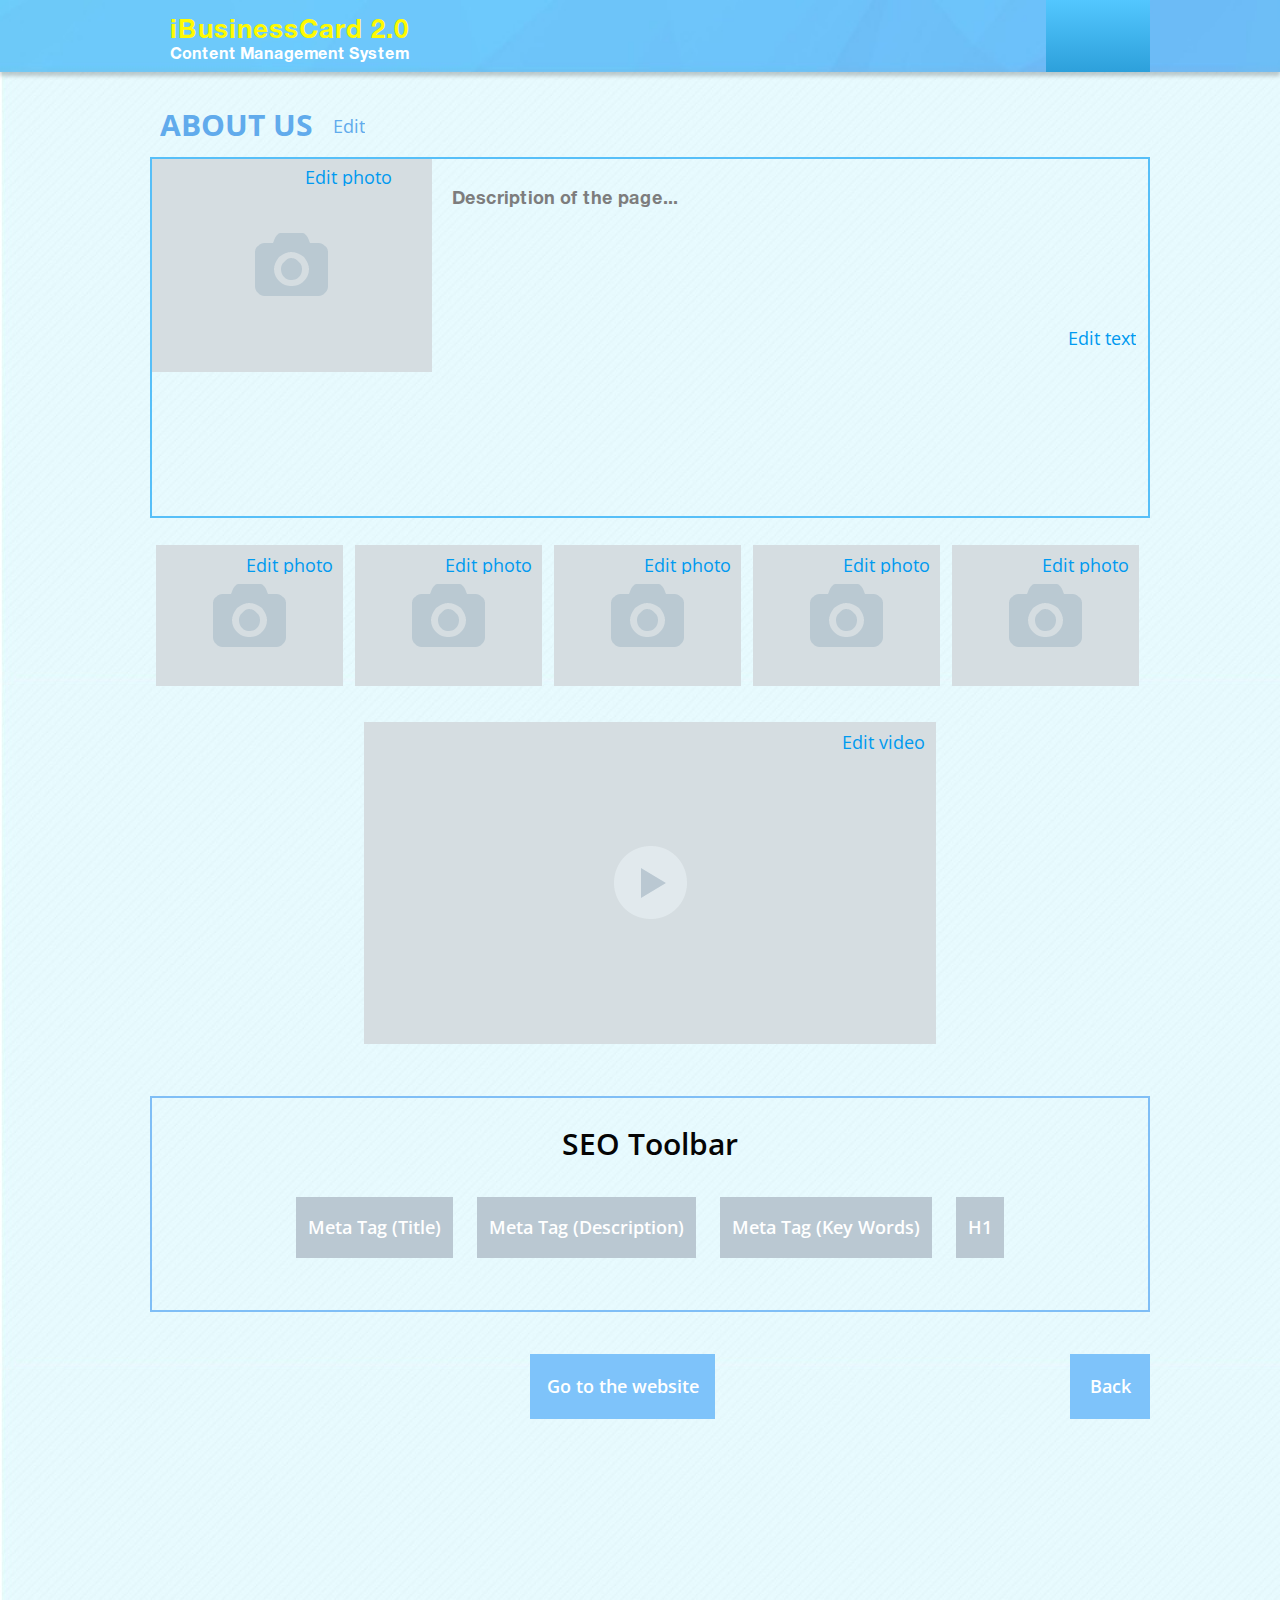
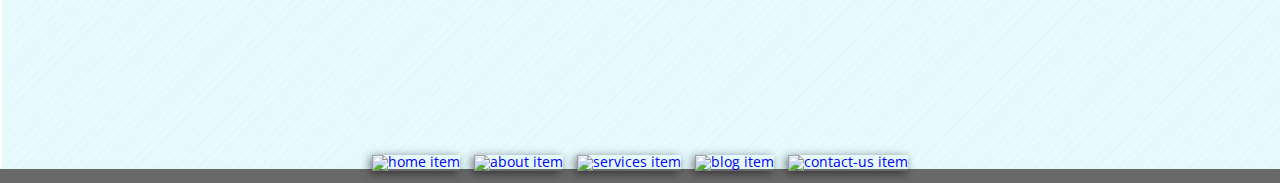
==== commit 8abafbc7: "almost finish about us page" ====
--- a/about.html
+++ b/about.html
@@ -96,27 +96,11 @@
 		</div>
 	</section>
 	<section class="site-container main-page section-padding-bottom">
-		<div class="wrapper">
-			<div class="for-logo">
-				<h4 class="edit-title">
-					<a href="#">
-						Edit logo
-						<span class="fa fa-pencil" aria-hidden="true"></span>
-					</a>
-				</h4>
-			</div>
-		</div>
-		<div class="for-slider">
-			<div class="wrapper">
-				<h4 class="edit-slider">
-					<a href="#">
-						Edit photo
-						<span class="fa fa-pencil" aria-hidden="true"></span>
-					</a>
-				</h4>
-				<div class="slider-title">
+		<div class="fot-page-title">
+			<div class="wrapper">
+				<div class="page-title">
 					<h2 class="title">
-						<a href="#">Title # 1</a>
+						<a href="#">About Us</a>
 					</h2>
 					<h4 class="edit-title">
 						<a href="#">
@@ -125,308 +109,91 @@
 						</a>
 					</h4>
 				</div>
-				<div class="slider-description">
+			</div>
+		</div>
+		<div class="for-about">
+			<div class="wrapper">
+				<div class="about-photo-container">
+					<!-- <img src="images/bcb945bd1710250c56a476cc9dc7a80a.jpg" alt="about photo"> -->
+					<h4 class="edit-title">
+						<a href="#">
+							Edit photo
+							<span class="fa fa-pencil" aria-hidden="true"></span>
+						</a>
+					</h4>
+				</div>
+				<div class="about-description">
 					<h3 class="description">
-						<a href="#">Description of title</a>
+						<a href="#"><span>Description</span> of the page...</a>
 					</h3>
-					<h3 class="edit-title">
-						<a href="#">
-							Edit
-							<span class="fa fa-pencil" aria-hidden="true"></span>
-						</a>
-					</h3>
-				</div>
-			</div>
-			<!-- Swiper -->
-			<div class="swiper-container swiper-container-home-page">
-				<div class="swiper-wrapper">
-					<div class="swiper-slide">
-						<a href="#">
-							<img src="images/cd-hero-background.jpg" alt="">
-						</a>
-					</div>
-					<div class="swiper-slide">
-						<a href="#">
-							<img src="images/cd-hero-background.jpg" alt="">
-						</a>
-					</div>
-					<div class="swiper-slide">
-						<a href="#">
-							<img src="images/cd-hero-background.jpg" alt="">
-						</a>
-					</div>
-				</div>
-				<!-- Add Pagination -->
-				<div class="swiper-pagination"></div>
-				<!-- Add Arrows -->
-				<div class="swiper-button-next"></div>
-				<div class="swiper-button-prev"></div>
-			</div>
-		</div>
-		<div class="for-welcome">
-			<div class="wrapper">
-				<div class="welcome-title">
-					<h2 class="title">
-						<a href="#">welcome</a>
-					</h2>
-					<h4 class="edit-title">
-						<a href="#">
-							Edit
-							<span class="fa fa-pencil" aria-hidden="true"></span>
-						</a>
-					</h4>
-				</div>
-				<div class="welcome-description">
-					<h3 class="description">
-						<a href="#"><span>Description</span> of the section...</a>
-					</h3>
-					<h3 class="edit-title">
+					<h4 class="edit-title">
 						<a href="#">
 							Edit text
 							<span class="fa fa-pencil" aria-hidden="true"></span>
 						</a>
-					</h3>
-				</div>
-			</div>
-		</div>
-		<div class="for-services">
-			<div class="wrapper">
-				<div class="services-title">
-					<h2 class="title">
-						<a href="#">services</a>
-					</h2>
-					<h4 class="edit-title">
-						<a href="#">
-							Edit
-							<span class="fa fa-pencil" aria-hidden="true"></span>
-						</a>
-					</h4>
-				</div>
-				<ul class="services-list">
-					<li>
-						<div class="icon-container">
-							<a href="#">
-								<!-- <img src="images/services-icon.png" alt="services icon"> -->
-							</a>
-							<h4 class="edit-title">
-								<a href="#">
-									Edit icon
-									<span class="fa fa-pencil" aria-hidden="true"></span>
-								</a>
-							</h4>
-						</div>
-						<div class="services-edit">
-							<h3 class="title">
-								<a href="#">Service name # 1</a>
-							</h3>
-							<h3 class="edit-title">
-								<a href="#">
-									Edit
-									<span class="fa fa-pencil" aria-hidden="true"></span>
-								</a>
-							</h3>
-						</div>
-					</li>
-					<li>
-						<div class="icon-container">
-							<a href="#">
-								<!-- <img src="images/services-icon.png" alt="services icon"> -->
-							</a>
-							<h4 class="edit-title">
-								<a href="#">
-									Edit icon
-									<span class="fa fa-pencil" aria-hidden="true"></span>
-								</a>
-							</h4>
-						</div>
-						<div class="services-edit">
-							<h3 class="title">
-								<a href="#">Service name # 2</a>
-							</h3>
-							<h3 class="edit-title">
-								<a href="#">
-									Edit
-									<span class="fa fa-pencil" aria-hidden="true"></span>
-								</a>
-							</h3>
-						</div>
-					</li>
-					<li>
-						<div class="icon-container">
-							<a href="#">
-								<!-- <img src="images/services-icon.png" alt="services icon"> -->
-							</a>
-							<h4 class="edit-title">
-								<a href="#">
-									Edit icon
-									<span class="fa fa-pencil" aria-hidden="true"></span>
-								</a>
-							</h4>
-						</div>
-						<div class="services-edit">
-							<h3 class="title">
-								<a href="#">Service name # 3</a>
-							</h3>
-							<h3 class="edit-title">
-								<a href="#">
-									Edit
-									<span class="fa fa-pencil" aria-hidden="true"></span>
-								</a>
-							</h3>
-						</div>
-					</li>
-					<li>
-						<div class="icon-container">
-							<a href="#">
-								<!-- <img src="images/services-icon.png" alt="services icon"> -->
-							</a>
-							<h4 class="edit-title">
-								<a href="#">
-									Edit icon
-									<span class="fa fa-pencil" aria-hidden="true"></span>
-								</a>
-							</h4>
-						</div>
-						<div class="services-edit">
-							<h3 class="title">
-								<a href="#">Service name # 4</a>
-							</h3>
-							<h3 class="edit-title">
-								<a href="#">
-									Edit
-									<span class="fa fa-pencil" aria-hidden="true"></span>
-								</a>
-							</h3>
-						</div>
-					</li>
-					<li>
-						<div class="icon-container">
-							<a href="#">
-								<!-- <img src="images/services-icon.png" alt="services icon"> -->
-							</a>
-							<h4 class="edit-title">
-								<a href="#">
-									Edit icon
-									<span class="fa fa-pencil" aria-hidden="true"></span>
-								</a>
-							</h4>
-						</div>
-						<div class="services-edit">
-							<h3 class="title">
-								<a href="#">Service name # 5</a>
-							</h3>
-							<h3 class="edit-title">
-								<a href="#">
-									Edit
-									<span class="fa fa-pencil" aria-hidden="true"></span>
-								</a>
-							</h3>
-						</div>
-					</li>
-					<li>
-						<div class="icon-container">
-							<a href="#">
-								<!-- <img src="images/services-icon.png" alt="services icon"> -->
-							</a>
-							<h4 class="edit-title">
-								<a href="#">
-									Edit icon
-									<span class="fa fa-pencil" aria-hidden="true"></span>
-								</a>
-							</h4>
-						</div>
-						<div class="services-edit">
-							<h3 class="title">
-								<a href="#">Service name # 6</a>
-							</h3>
-							<h3 class="edit-title">
-								<a href="#">
-									Edit
-									<span class="fa fa-pencil" aria-hidden="true"></span>
-								</a>
-							</h3>
-						</div>
-					</li>
-				</ul>
-			</div>
-		</div>
-		<div class="for-blog">
-			<div class="wrapper">
-				<div class="blog-bg">
-					<ul class="blog-list">
-						<li>
-							<div class="circle">
-								<div class="centering">
-									<h3 class="circle-count">0</h3>
-									<h3 class="edit-title">
-										<a href="#">
-											Edit
-											<span class="fa fa-pencil" aria-hidden="true"></span>
-										</a>
-									</h3>
-								</div>
-							</div>
-							<div class="blog-edit">
-								<h3 class="title">
-									<a href="#">Your text</a>
-								</h3>
-								<h3 class="edit-title">
-									<a href="#">
-										Edit
-										<span class="fa fa-pencil" aria-hidden="true"></span>
-									</a>
-								</h3>
-							</div>
-						</li>
-						<li>
-							<div class="circle">
-								<div class="centering">
-									<h3 class="circle-count">0</h3>
-									<h3 class="edit-title">
-										<a href="#">
-											Edit
-											<span class="fa fa-pencil" aria-hidden="true"></span>
-										</a>
-									</h3>
-								</div>
-							</div>
-							<div class="blog-edit">
-								<h3 class="title">
-									<a href="#">Your text</a>
-								</h3>
-								<h3 class="edit-title">
-									<a href="#">
-										Edit
-										<span class="fa fa-pencil" aria-hidden="true"></span>
-									</a>
-								</h3>
-							</div>
-						</li>
-						<li>
-							<div class="circle">
-								<div class="centering">
-									<h3 class="circle-count">0</h3>
-									<h3 class="edit-title">
-										<a href="#">
-											Edit
-											<span class="fa fa-pencil" aria-hidden="true"></span>
-										</a>
-									</h3>
-								</div>
-							</div>
-							<div class="blog-edit">
-								<h3 class="title">
-									<a href="#">Your text</a>
-								</h3>
-								<h3 class="edit-title">
-									<a href="#">
-										Edit
-										<span class="fa fa-pencil" aria-hidden="true"></span>
-									</a>
-								</h3>
-							</div>
-						</li>
-					</ul>
+					</h4>
+				</div>
+			</div>
+		</div>
+		<div class="for-about-photo">
+			<div class="wrapper">
+				<div class="photo-container">
+					<!-- <img src="images/bcb945bd1710250c56a476cc9dc7a80a.jpg" alt="about photo"> -->
+					<h4 class="edit-title">
+						<a href="#">
+							Edit photo
+							<span class="fa fa-pencil" aria-hidden="true"></span>
+						</a>
+					</h4>
+				</div>
+				<div class="photo-container">
+					<!-- <img src="images/bcb945bd1710250c56a476cc9dc7a80a.jpg" alt="about photo"> -->
+					<h4 class="edit-title">
+						<a href="#">
+							Edit photo
+							<span class="fa fa-pencil" aria-hidden="true"></span>
+						</a>
+					</h4>
+				</div>
+				<div class="photo-container">
+					<!-- <img src="images/bcb945bd1710250c56a476cc9dc7a80a.jpg" alt="about photo"> -->
+					<h4 class="edit-title">
+						<a href="#">
+							Edit photo
+							<span class="fa fa-pencil" aria-hidden="true"></span>
+						</a>
+					</h4>
+				</div>
+				<div class="photo-container">
+					<!-- <img src="images/bcb945bd1710250c56a476cc9dc7a80a.jpg" alt="about photo"> -->
+					<h4 class="edit-title">
+						<a href="#">
+							Edit photo
+							<span class="fa fa-pencil" aria-hidden="true"></span>
+						</a>
+					</h4>
+				</div>
+				<div class="photo-container">
+					<!-- <img src="images/bcb945bd1710250c56a476cc9dc7a80a.jpg" alt="about photo"> -->
+					<h4 class="edit-title">
+						<a href="#">
+							Edit photo
+							<span class="fa fa-pencil" aria-hidden="true"></span>
+						</a>
+					</h4>
+				</div>
+			</div>
+		</div>
+		<div class="for-video-wrapper">
+			<div class="wrapper">
+				<div class="video-container">
+					<!-- <iframe width="560" height="315" src="https://www.youtube.com/embed/66YBjUUX8a8" frameborder="0" allowfullscreen></iframe> -->
+					<h4 class="edit-title">
+						<a href="#">
+							Edit video
+							<span class="fa fa-pencil" aria-hidden="true"></span>
+						</a>
+					</h4>
 				</div>
 			</div>
 		</div>
--- a/stylesheets/mack_os_dock_menu.css
+++ b/stylesheets/mack_os_dock_menu.css
@@ -83,6 +83,7 @@
 			-moz-transform-origin: 50% 100%;
 			-o-transition: all 0.3s;
 			-o-transform-origin: 50% 100%;
+			box-shadow: -2.1px 2.1px 10px rgba(0, 0, 0, 0.55);
 		}
 		#dock li:hover img { 
 			width: 88px;
@@ -204,6 +205,7 @@
 			-moz-transform-origin: 50% 100%;
 			-o-transition: all 0.3s;
 			-o-transform-origin: 50% 100%;
+			box-shadow: -2.1px 2.1px 10px rgba(0, 0, 0, 0.55);
 		}
 		#main-page-menu #dock li:hover img { 
 			width: 88px;
--- a/stylesheets/main_styles.css
+++ b/stylesheets/main_styles.css
@@ -92,7 +92,55 @@
   background: #fff;
 }
 
-/* line 90, ../sass/main_styles.scss */
+/* line 119, ../sass/main_styles.scss */
+.main-page .fot-page-title {
+  -webkit-box-sizing: border-box;
+  -moz-box-sizing: border-box;
+  -ms-box-sizing: border-box;
+  box-sizing: border-box;
+}
+/* line 121, ../sass/main_styles.scss */
+.main-page .fot-page-title .page-title {
+  -webkit-box-sizing: border-box;
+  -moz-box-sizing: border-box;
+  -ms-box-sizing: border-box;
+  box-sizing: border-box;
+  overflow: hidden;
+  width: 100%;
+  padding: 15px 10px;
+  background-color: #4ec4fc;
+}
+/* line 129, ../sass/main_styles.scss */
+.main-page .fot-page-title .page-title .title a {
+  color: white;
+  font: 700 30px/35px "Open Sans", sans-serif;
+  text-transform: uppercase;
+}
+/* line 135, ../sass/main_styles.scss */
+.main-page .fot-page-title .page-title .edit-title {
+  overflow: hidden;
+  margin: 10px 0 0;
+  clear: both;
+}
+/* line 102, ../sass/main_styles.scss */
+.main-page .fot-page-title .page-title .edit-title a {
+  display: block;
+  float: right;
+  margin: 0 auto;
+  text-align: center;
+  color: #fff;
+  font: 400 18px/18px "Open Sans", sans-serif;
+  -webkit-transition: all .3s ease-in-out;
+  -moz-transition: all .3s ease-in-out;
+  -o-transition: all .3s ease-in-out;
+  transition: all .3s ease-in-out;
+}
+/* line 111, ../sass/main_styles.scss */
+.main-page .fot-page-title .page-title .edit-title a:hover {
+  color: #535353;
+}
+
+/* line 142, ../sass/main_styles.scss */
 .wrapper {
   max-width: 1010px;
   margin: 0 auto;
@@ -104,12 +152,12 @@
   position: relative;
 }
 
-/* line 97, ../sass/main_styles.scss */
+/* line 149, ../sass/main_styles.scss */
 a {
   text-decoration: none;
 }
 
-/* line 100, ../sass/main_styles.scss */
+/* line 152, ../sass/main_styles.scss */
 .direction {
   position: relative;
   width: 100%;
@@ -468,9 +516,9 @@
   background: #00adf5;
 }
 /* line 44, ../sass/_header.scss */
-.dropdovn-menu-mobile .hidden-menu li a.active {
+.dropdovn-menu-mobile .hidden-menu li a.hidden-menu-active {
   color: #fff;
-  background: #bf0361;
+  background: #00adf5;
 }
 /* line 50, ../sass/_header.scss */
 .dropdovn-menu-mobile .btn-menu {
@@ -779,7 +827,7 @@
   display: none;
 }
 
-/* line 27, ../sass/_home.scss */
+/* line 1, ../sass/_home.scss */
 .for-logo {
   min-width: 154px;
   width: 100%;
@@ -792,11 +840,11 @@
   background-size: cover;
   background-position: center;
 }
-/* line 40, ../sass/_home.scss */
+/* line 14, ../sass/_home.scss */
 .for-logo .edit-title {
   overflow: hidden;
 }
-/* line 43, ../sass/_home.scss */
+/* line 17, ../sass/_home.scss */
 .for-logo .edit-title a {
   display: block;
   width: 100%;
@@ -810,12 +858,12 @@
   -o-transition: all .3s ease-in-out;
   transition: all .3s ease-in-out;
 }
-/* line 54, ../sass/_home.scss */
+/* line 28, ../sass/_home.scss */
 .for-logo .edit-title a:hover {
   color: #535353;
 }
 
-/* line 61, ../sass/_home.scss */
+/* line 35, ../sass/_home.scss */
 .for-slider {
   min-width: 320px;
   width: 100%;
@@ -828,7 +876,7 @@
   background-size: cover;
   background-position: center;
 }
-/* line 72, ../sass/_home.scss */
+/* line 46, ../sass/_home.scss */
 .for-slider .swiper-container {
   width: 100%;
   max-width: 980px;
@@ -837,7 +885,7 @@
   max-height: 288px;
   overflow: hidden;
 }
-/* line 80, ../sass/_home.scss */
+/* line 54, ../sass/_home.scss */
 .for-slider .swiper-container .swiper-slide {
   webkit-flex-shrink: 0;
   -ms-flex: 0 0 auto;
@@ -863,7 +911,7 @@
   -webkit-align-items: center;
   align-items: center;
 }
-/* line 105, ../sass/_home.scss */
+/* line 79, ../sass/_home.scss */
 .for-slider .swiper-container .swiper-slide img {
   z-index: 1;
   min-width: 100%;
@@ -878,12 +926,12 @@
   -ms-transform: translate(-50%, -50%);
   transform: translate(-50%, -50%);
 }
-/* line 121, ../sass/_home.scss */
+/* line 95, ../sass/_home.scss */
 .for-slider .swiper-container .swiper-button-next,
 .for-slider .swiper-container .swiper-button-prev {
   display: none;
 }
-/* line 128, ../sass/_home.scss */
+/* line 102, ../sass/_home.scss */
 .for-slider .swiper-container-horizontal > .swiper-pagination-bullets .swiper-pagination-bullet {
   width: 19px;
   height: 19px;
@@ -891,15 +939,15 @@
   opacity: inherit;
   background-color: #009af0;
 }
-/* line 135, ../sass/_home.scss */
+/* line 109, ../sass/_home.scss */
 .for-slider .swiper-container-horizontal > .swiper-pagination-bullets .swiper-pagination-bullet:hover {
   background: #535353;
 }
-/* line 140, ../sass/_home.scss */
+/* line 114, ../sass/_home.scss */
 .for-slider .swiper-container-horizontal > .swiper-pagination-bullets .swiper-pagination-bullet-active {
   background: #535353;
 }
-/* line 145, ../sass/_home.scss */
+/* line 119, ../sass/_home.scss */
 .for-slider .edit-slider {
   overflow: hidden;
   position: absolute;
@@ -907,7 +955,7 @@
   right: 28px;
   z-index: 2;
 }
-/* line 152, ../sass/_home.scss */
+/* line 126, ../sass/_home.scss */
 .for-slider .edit-slider a {
   display: block;
   width: 100%;
@@ -920,16 +968,17 @@
   -o-transition: all .3s ease-in-out;
   transition: all .3s ease-in-out;
 }
-/* line 162, ../sass/_home.scss */
+/* line 136, ../sass/_home.scss */
 .for-slider .edit-slider a:hover {
   color: #535353;
 }
-/* line 167, ../sass/_home.scss */
+/* line 141, ../sass/_home.scss */
 .for-slider .slider-title,
 .for-slider .slider-description {
   position: absolute;
   z-index: 2;
-  width: 288px;
+  max-width: 288px;
+  width: 100%;
   -webkit-box-sizing: border-box;
   -moz-box-sizing: border-box;
   -ms-box-sizing: border-box;
@@ -940,19 +989,19 @@
   padding: 10px;
   background-color: #4ec4fc;
 }
-/* line 179, ../sass/_home.scss */
+/* line 154, ../sass/_home.scss */
 .for-slider .slider-title a,
 .for-slider .slider-description a {
   color: white;
 }
-/* line 183, ../sass/_home.scss */
+/* line 158, ../sass/_home.scss */
 .for-slider .slider-title .edit-title,
 .for-slider .slider-description .edit-title {
   overflow: hidden;
   margin: 10px 0 0;
   clear: both;
 }
-/* line 13, ../sass/_home.scss */
+/* line 102, ../sass/main_styles.scss */
 .for-slider .slider-title .edit-title a,
 .for-slider .slider-description .edit-title a {
   display: block;
@@ -966,42 +1015,42 @@
   -o-transition: all .3s ease-in-out;
   transition: all .3s ease-in-out;
 }
-/* line 22, ../sass/_home.scss */
+/* line 111, ../sass/main_styles.scss */
 .for-slider .slider-title .edit-title a:hover,
 .for-slider .slider-description .edit-title a:hover {
   color: #535353;
 }
-/* line 187, ../sass/_home.scss */
+/* line 162, ../sass/_home.scss */
 .for-slider .slider-title {
   margin: 40px auto 0;
 }
-/* line 190, ../sass/_home.scss */
+/* line 165, ../sass/_home.scss */
 .for-slider .slider-title .title {
   float: left;
   color: white;
   font: 700 30px/35px "Open Sans", sans-serif;
   text-transform: uppercase;
 }
-/* line 194, ../sass/_home.scss */
+/* line 169, ../sass/_home.scss */
 .for-slider .slider-description {
   margin: 125px auto 0;
 }
-/* line 197, ../sass/_home.scss */
+/* line 172, ../sass/_home.scss */
 .for-slider .slider-description .description {
   float: left;
   color: white;
   font: 600 18px/35px "Open Sans", sans-serif;
 }
 
-/* line 204, ../sass/_home.scss */
+/* line 179, ../sass/_home.scss */
 .for-welcome {
   margin: 21px auto 18px;
 }
-/* line 207, ../sass/_home.scss */
+/* line 182, ../sass/_home.scss */
 .for-welcome a {
   color: #fff;
 }
-/* line 211, ../sass/_home.scss */
+/* line 186, ../sass/_home.scss */
 .for-welcome .welcome-title,
 .for-welcome .welcome-description {
   -webkit-box-sizing: border-box;
@@ -1011,14 +1060,14 @@
   overflow: hidden;
   width: 100%;
 }
-/* line 217, ../sass/_home.scss */
+/* line 192, ../sass/_home.scss */
 .for-welcome .welcome-title .edit-title,
 .for-welcome .welcome-description .edit-title {
   overflow: hidden;
   margin: 10px 0 0;
   clear: both;
 }
-/* line 13, ../sass/_home.scss */
+/* line 102, ../sass/main_styles.scss */
 .for-welcome .welcome-title .edit-title a,
 .for-welcome .welcome-description .edit-title a {
   display: block;
@@ -1032,49 +1081,49 @@
   -o-transition: all .3s ease-in-out;
   transition: all .3s ease-in-out;
 }
-/* line 22, ../sass/_home.scss */
+/* line 111, ../sass/main_styles.scss */
 .for-welcome .welcome-title .edit-title a:hover,
 .for-welcome .welcome-description .edit-title a:hover {
   color: #535353;
 }
-/* line 222, ../sass/_home.scss */
+/* line 197, ../sass/_home.scss */
 .for-welcome .welcome-title {
   padding: 15px 10px;
   background-color: #4ec4fc;
 }
-/* line 225, ../sass/_home.scss */
+/* line 200, ../sass/_home.scss */
 .for-welcome .welcome-title .title {
   float: left;
   color: white;
   font: 700 30px/35px "Open Sans", sans-serif;
   text-transform: uppercase;
 }
-/* line 229, ../sass/_home.scss */
+/* line 204, ../sass/_home.scss */
 .for-welcome .welcome-description {
   margin: 21px auto 0;
   padding: 30px 12px;
   border: 2px solid #56bff8;
 }
-/* line 233, ../sass/_home.scss */
+/* line 208, ../sass/_home.scss */
 .for-welcome .welcome-description .description {
   float: left;
   color: #7d7d7d;
   font: 400 18px/22px "HelveticaNeueCyr", sans-serif;
 }
-/* line 238, ../sass/_home.scss */
+/* line 213, ../sass/_home.scss */
 .for-welcome .welcome-description .description a {
   color: #7d7d7d;
 }
-/* line 241, ../sass/_home.scss */
+/* line 216, ../sass/_home.scss */
 .for-welcome .welcome-description .description a span {
   display: block;
 }
-/* line 248, ../sass/_home.scss */
+/* line 223, ../sass/_home.scss */
 .for-welcome .welcome-description .edit-title a {
   color: #009af0;
 }
 
-/* line 257, ../sass/_home.scss */
+/* line 232, ../sass/_home.scss */
 .for-services .services-title {
   z-index: 2;
   width: 100%;
@@ -1087,24 +1136,24 @@
   padding: 15px 10px;
   background-color: #4ec4fc;
 }
-/* line 266, ../sass/_home.scss */
+/* line 241, ../sass/_home.scss */
 .for-services .services-title a {
   color: white;
 }
-/* line 269, ../sass/_home.scss */
+/* line 244, ../sass/_home.scss */
 .for-services .services-title .title {
   float: left;
   color: white;
   font: 700 30px/35px "Open Sans", sans-serif;
   text-transform: uppercase;
 }
-/* line 273, ../sass/_home.scss */
+/* line 248, ../sass/_home.scss */
 .for-services .services-title .edit-title {
   overflow: hidden;
   margin: 10px 0 0;
   clear: both;
 }
-/* line 13, ../sass/_home.scss */
+/* line 102, ../sass/main_styles.scss */
 .for-services .services-title .edit-title a {
   display: block;
   float: right;
@@ -1117,11 +1166,11 @@
   -o-transition: all .3s ease-in-out;
   transition: all .3s ease-in-out;
 }
-/* line 22, ../sass/_home.scss */
+/* line 111, ../sass/main_styles.scss */
 .for-services .services-title .edit-title a:hover {
   color: #535353;
 }
-/* line 277, ../sass/_home.scss */
+/* line 252, ../sass/_home.scss */
 .for-services .services-list {
   box-sizing: border-box;
   width: 100%;
@@ -1130,14 +1179,14 @@
   padding: 20px 0;
   margin: 0 auto;
 }
-/* line 284, ../sass/_home.scss */
+/* line 259, ../sass/_home.scss */
 .for-services .services-list li {
   display: block;
   margin: 30px auto;
   text-align: center;
   overflow: hidden;
 }
-/* line 292, ../sass/_home.scss */
+/* line 267, ../sass/_home.scss */
 .for-services .services-list li .icon-container {
   position: relative;
   max-width: 140px;
@@ -1149,12 +1198,12 @@
   background: url("../images/services-icon-bg.png") no-repeat;
   background-position: center;
 }
-/* line 304, ../sass/_home.scss */
+/* line 279, ../sass/_home.scss */
 .for-services .services-list li .icon-container img {
   max-width: 100%;
   height: auto;
 }
-/* line 309, ../sass/_home.scss */
+/* line 284, ../sass/_home.scss */
 .for-services .services-list li .icon-container .edit-title {
   overflow: hidden;
   margin: 10px 0 0;
@@ -1166,7 +1215,7 @@
   left: 50%;
   transform: translate(-50%, -50%);
 }
-/* line 13, ../sass/_home.scss */
+/* line 102, ../sass/main_styles.scss */
 .for-services .services-list li .icon-container .edit-title a {
   display: block;
   float: right;
@@ -1179,16 +1228,16 @@
   -o-transition: all .3s ease-in-out;
   transition: all .3s ease-in-out;
 }
-/* line 22, ../sass/_home.scss */
+/* line 111, ../sass/main_styles.scss */
 .for-services .services-list li .icon-container .edit-title a:hover {
   color: #535353;
 }
-/* line 317, ../sass/_home.scss */
+/* line 292, ../sass/_home.scss */
 .for-services .services-list li .icon-container .edit-title a {
   float: none;
   color: #009af0;
 }
-/* line 324, ../sass/_home.scss */
+/* line 299, ../sass/_home.scss */
 .for-services .services-list li .services-edit {
   width: 100%;
   overflow: hidden;
@@ -1199,24 +1248,24 @@
   box-sizing: border-box;
   background-color: #4ec4fc;
 }
-/* line 331, ../sass/_home.scss */
+/* line 306, ../sass/_home.scss */
 .for-services .services-list li .services-edit .title {
   float: left;
   color: white;
   font: 400 22px/29px "Open Sans", sans-serif;
 }
-/* line 336, ../sass/_home.scss */
+/* line 311, ../sass/_home.scss */
 .for-services .services-list li .services-edit .title a {
   color: #fff;
 }
-/* line 341, ../sass/_home.scss */
+/* line 316, ../sass/_home.scss */
 .for-services .services-list li .services-edit .edit-title {
   overflow: hidden;
   margin: 10px 0 0;
   clear: both;
   margin: 7px 0 0;
 }
-/* line 13, ../sass/_home.scss */
+/* line 102, ../sass/main_styles.scss */
 .for-services .services-list li .services-edit .edit-title a {
   display: block;
   float: right;
@@ -1229,24 +1278,24 @@
   -o-transition: all .3s ease-in-out;
   transition: all .3s ease-in-out;
 }
-/* line 22, ../sass/_home.scss */
+/* line 111, ../sass/main_styles.scss */
 .for-services .services-list li .services-edit .edit-title a:hover {
   color: #535353;
 }
 
-/* line 349, ../sass/_home.scss */
+/* line 324, ../sass/_home.scss */
 .for-blog {
   padding: 40px 0;
   background-color: #c9d4d9;
 }
-/* line 353, ../sass/_home.scss */
+/* line 328, ../sass/_home.scss */
 .for-blog .blog-list {
   -webkit-box-sizing: border-box;
   -moz-box-sizing: border-box;
   -ms-box-sizing: border-box;
   box-sizing: border-box;
 }
-/* line 355, ../sass/_home.scss */
+/* line 330, ../sass/_home.scss */
 .for-blog .blog-list li {
   -webkit-box-sizing: border-box;
   -moz-box-sizing: border-box;
@@ -1256,7 +1305,7 @@
   margin: 25px auto;
   text-align: center;
 }
-/* line 361, ../sass/_home.scss */
+/* line 336, ../sass/_home.scss */
 .for-blog .blog-list li .circle {
   position: relative;
   width: 171px;
@@ -1272,14 +1321,14 @@
   -ms-box-sizing: border-box;
   box-sizing: border-box;
 }
-/* line 373, ../sass/_home.scss */
+/* line 348, ../sass/_home.scss */
 .for-blog .blog-list li .circle .centering {
   position: absolute;
   top: 50%;
   left: 50%;
   transform: translate(-50%, -50%);
 }
-/* line 379, ../sass/_home.scss */
+/* line 354, ../sass/_home.scss */
 .for-blog .blog-list li .circle .centering .circle-count {
   -webkit-box-sizing: border-box;
   -moz-box-sizing: border-box;
@@ -1289,13 +1338,13 @@
   font: 400 35px/35px "Open Sans", sans-serif;
   text-transform: uppercase;
 }
-/* line 385, ../sass/_home.scss */
+/* line 360, ../sass/_home.scss */
 .for-blog .blog-list li .circle .centering .edit-title {
   overflow: hidden;
   margin: 10px 0 0;
   clear: both;
 }
-/* line 13, ../sass/_home.scss */
+/* line 102, ../sass/main_styles.scss */
 .for-blog .blog-list li .circle .centering .edit-title a {
   display: block;
   float: right;
@@ -1308,15 +1357,15 @@
   -o-transition: all .3s ease-in-out;
   transition: all .3s ease-in-out;
 }
-/* line 22, ../sass/_home.scss */
+/* line 111, ../sass/main_styles.scss */
 .for-blog .blog-list li .circle .centering .edit-title a:hover {
   color: #535353;
 }
-/* line 388, ../sass/_home.scss */
+/* line 363, ../sass/_home.scss */
 .for-blog .blog-list li .circle .centering .edit-title a {
   color: #009af0;
 }
-/* line 395, ../sass/_home.scss */
+/* line 370, ../sass/_home.scss */
 .for-blog .blog-list li .blog-edit {
   margin: 22px auto;
   width: 100%;
@@ -1328,25 +1377,25 @@
   box-sizing: border-box;
   background-color: #4ec4fc;
 }
-/* line 403, ../sass/_home.scss */
+/* line 378, ../sass/_home.scss */
 .for-blog .blog-list li .blog-edit .title {
   float: left;
   color: white;
   font: 400 20px/22px "Open Sans", sans-serif;
   text-transform: uppercase;
 }
-/* line 409, ../sass/_home.scss */
+/* line 384, ../sass/_home.scss */
 .for-blog .blog-list li .blog-edit .title a {
   color: #fff;
 }
-/* line 414, ../sass/_home.scss */
+/* line 389, ../sass/_home.scss */
 .for-blog .blog-list li .blog-edit .edit-title {
   overflow: hidden;
   margin: 10px 0 0;
   clear: both;
   margin: 4px 0 0;
 }
-/* line 13, ../sass/_home.scss */
+/* line 102, ../sass/main_styles.scss */
 .for-blog .blog-list li .blog-edit .edit-title a {
   display: block;
   float: right;
@@ -1359,25 +1408,25 @@
   -o-transition: all .3s ease-in-out;
   transition: all .3s ease-in-out;
 }
-/* line 22, ../sass/_home.scss */
+/* line 111, ../sass/main_styles.scss */
 .for-blog .blog-list li .blog-edit .edit-title a:hover {
   color: #535353;
 }
 
-/* line 422, ../sass/_home.scss */
+/* line 397, ../sass/_home.scss */
 .for-seo-toolbar {
   margin: 25px auto 20px;
   padding: 22px 0;
   background-color: #e6f1fa;
 }
-/* line 427, ../sass/_home.scss */
+/* line 402, ../sass/_home.scss */
 .for-seo-toolbar .seo-toolbar-title {
   margin: 0 auto;
   text-align: center;
   color: #050505;
   font: 600 30px/29px "Open Sans", sans-serif;
 }
-/* line 434, ../sass/_home.scss */
+/* line 409, ../sass/_home.scss */
 .for-seo-toolbar .seo-toolbar-list {
   -webkit-box-sizing: border-box;
   -moz-box-sizing: border-box;
@@ -1385,26 +1434,28 @@
   box-sizing: border-box;
   margin: 0 auto;
 }
-/* line 438, ../sass/_home.scss */
+/* line 413, ../sass/_home.scss */
 .for-seo-toolbar .seo-toolbar-list li {
   display: block;
-  width: 289px;
+  max-width: 289px;
+  width: 100%;
   margin: 14px auto;
   padding: 16px 0;
   text-align: center;
   background-color: #bac8d2;
 }
-/* line 446, ../sass/_home.scss */
+/* line 422, ../sass/_home.scss */
 .for-seo-toolbar .seo-toolbar-list li a {
   color: white;
   font: 600 18px/29px "Open Sans", sans-serif;
 }
 
-/* line 453, ../sass/_home.scss */
+/* line 429, ../sass/_home.scss */
 .to-website-btn,
 .back-btn {
   display: block;
-  width: 287px;
+  max-width: 287px;
+  width: 100%;
   margin: 18px auto 20px;
   padding: 18px 0;
   text-align: center;
@@ -1416,20 +1467,255 @@
   -o-transition: all .3s ease-in-out;
   transition: all .3s ease-in-out;
 }
-/* line 465, ../sass/_home.scss */
+/* line 442, ../sass/_home.scss */
 .to-website-btn:hover,
 .back-btn:hover {
   background-color: #4d99ed;
 }
 
-/* line 469, ../sass/_home.scss */
+/* line 446, ../sass/_home.scss */
 .to-website-btn {
   margin-bottom: 7px;
 }
 
-/* line 472, ../sass/_home.scss */
+/* line 449, ../sass/_home.scss */
 .back-btn {
   margin-top: 7px;
+}
+
+/* line 2, ../sass/_about.scss */
+.main-page .for-about {
+  padding: 0 15px;
+}
+/* line 4, ../sass/_about.scss */
+.main-page .for-about .about-photo-container {
+  width: 100%;
+  height: 96px;
+  position: relative;
+  margin: 20px auto;
+  overflow: hidden;
+  background: #d5dde1 url(../images/photo-icon.png) no-repeat;
+  background-position: 10% center;
+}
+/* line 13, ../sass/_about.scss */
+.main-page .for-about .about-photo-container .edit-title {
+  overflow: hidden;
+  margin: 10px 0 0;
+  clear: both;
+  margin: 0;
+  position: absolute;
+  top: 50%;
+  right: 12px;
+  transform: translateY(-50%);
+}
+/* line 102, ../sass/main_styles.scss */
+.main-page .for-about .about-photo-container .edit-title a {
+  display: block;
+  float: right;
+  margin: 0 auto;
+  text-align: center;
+  color: #fff;
+  font: 400 18px/18px "Open Sans", sans-serif;
+  -webkit-transition: all .3s ease-in-out;
+  -moz-transition: all .3s ease-in-out;
+  -o-transition: all .3s ease-in-out;
+  transition: all .3s ease-in-out;
+}
+/* line 111, ../sass/main_styles.scss */
+.main-page .for-about .about-photo-container .edit-title a:hover {
+  color: #535353;
+}
+/* line 21, ../sass/_about.scss */
+.main-page .for-about .about-photo-container .edit-title a {
+  color: #009af0;
+}
+/* line 26, ../sass/_about.scss */
+.main-page .for-about .about-photo-container img {
+  max-width: 100%;
+  height: auto;
+  max-height: 100%;
+}
+/* line 33, ../sass/_about.scss */
+.main-page .for-about .about-description {
+  -webkit-box-sizing: border-box;
+  -moz-box-sizing: border-box;
+  -ms-box-sizing: border-box;
+  box-sizing: border-box;
+  overflow: hidden;
+  position: relative;
+  width: 100%;
+  margin: 21px auto 0;
+  padding: 30px 12px;
+  border: 2px solid #56bff8;
+}
+/* line 41, ../sass/_about.scss */
+.main-page .for-about .about-description .description {
+  float: left;
+  color: #7d7d7d;
+  font: 400 18px/22px "HelveticaNeueCyr", sans-serif;
+}
+/* line 46, ../sass/_about.scss */
+.main-page .for-about .about-description .description a {
+  color: #7d7d7d;
+}
+/* line 49, ../sass/_about.scss */
+.main-page .for-about .about-description .description a span {
+  display: block;
+}
+/* line 55, ../sass/_about.scss */
+.main-page .for-about .about-description .edit-title {
+  overflow: hidden;
+  margin: 10px 0 0;
+  clear: both;
+  margin: 0;
+  position: absolute;
+  top: 50%;
+  right: 12px;
+  transform: translateY(-50%);
+}
+/* line 102, ../sass/main_styles.scss */
+.main-page .for-about .about-description .edit-title a {
+  display: block;
+  float: right;
+  margin: 0 auto;
+  text-align: center;
+  color: #fff;
+  font: 400 18px/18px "Open Sans", sans-serif;
+  -webkit-transition: all .3s ease-in-out;
+  -moz-transition: all .3s ease-in-out;
+  -o-transition: all .3s ease-in-out;
+  transition: all .3s ease-in-out;
+}
+/* line 111, ../sass/main_styles.scss */
+.main-page .for-about .about-description .edit-title a:hover {
+  color: #535353;
+}
+/* line 62, ../sass/_about.scss */
+.main-page .for-about .about-description .edit-title a {
+  color: #009af0;
+}
+/* line 68, ../sass/_about.scss */
+.main-page .for-about-photo {
+  padding: 0 15px;
+}
+/* line 70, ../sass/_about.scss */
+.main-page .for-about-photo .photo-container {
+  width: 100%;
+  height: 96px;
+  position: relative;
+  margin: 20px auto;
+  overflow: hidden;
+  background: #d5dde1 url(../images/photo-icon.png) no-repeat;
+  background-position: 10% center;
+}
+/* line 79, ../sass/_about.scss */
+.main-page .for-about-photo .photo-container .edit-title {
+  overflow: hidden;
+  margin: 10px 0 0;
+  clear: both;
+  margin: 0;
+  position: absolute;
+  top: 50%;
+  right: 12px;
+  transform: translateY(-50%);
+}
+/* line 102, ../sass/main_styles.scss */
+.main-page .for-about-photo .photo-container .edit-title a {
+  display: block;
+  float: right;
+  margin: 0 auto;
+  text-align: center;
+  color: #fff;
+  font: 400 18px/18px "Open Sans", sans-serif;
+  -webkit-transition: all .3s ease-in-out;
+  -moz-transition: all .3s ease-in-out;
+  -o-transition: all .3s ease-in-out;
+  transition: all .3s ease-in-out;
+}
+/* line 111, ../sass/main_styles.scss */
+.main-page .for-about-photo .photo-container .edit-title a:hover {
+  color: #535353;
+}
+/* line 87, ../sass/_about.scss */
+.main-page .for-about-photo .photo-container .edit-title a {
+  color: #009af0;
+}
+/* line 92, ../sass/_about.scss */
+.main-page .for-about-photo .photo-container img {
+  max-width: 100%;
+  height: auto;
+  max-height: 100%;
+}
+/* line 100, ../sass/_about.scss */
+.main-page .for-video-wrapper {
+  position: relative;
+  overflow: hidden;
+  max-width: 652px;
+  margin: 20px auto;
+  height: auto;
+  -webkit-box-sizing: border-box;
+  -moz-box-sizing: border-box;
+  -ms-box-sizing: border-box;
+  box-sizing: border-box;
+  padding: 0 15px;
+}
+/* line 108, ../sass/_about.scss */
+.main-page .for-video-wrapper .video-container {
+  width: 100%;
+  height: 100%;
+  position: relative;
+  padding-bottom: 56.25%;
+  /* 16:9 */
+  height: 0;
+  overflow: hidden;
+  background: #d5dde1 url(../images/video-bg.png) no-repeat;
+  background-position: 10% center;
+}
+/* line 118, ../sass/_about.scss */
+.main-page .for-video-wrapper .video-container iframe {
+  position: absolute;
+  top: 0;
+  left: 0;
+  width: 100%;
+  height: 100%;
+}
+/* line 126, ../sass/_about.scss */
+.main-page .for-video-wrapper .video-container .edit-title {
+  overflow: hidden;
+  margin: 10px 0 0;
+  clear: both;
+  margin: 0;
+  position: absolute;
+  top: 50%;
+  right: 12px;
+  transform: translateY(-50%);
+}
+/* line 102, ../sass/main_styles.scss */
+.main-page .for-video-wrapper .video-container .edit-title a {
+  display: block;
+  float: right;
+  margin: 0 auto;
+  text-align: center;
+  color: #fff;
+  font: 400 18px/18px "Open Sans", sans-serif;
+  -webkit-transition: all .3s ease-in-out;
+  -moz-transition: all .3s ease-in-out;
+  -o-transition: all .3s ease-in-out;
+  transition: all .3s ease-in-out;
+}
+/* line 111, ../sass/main_styles.scss */
+.main-page .for-video-wrapper .video-container .edit-title a:hover {
+  color: #535353;
+}
+/* line 134, ../sass/_about.scss */
+.main-page .for-video-wrapper .video-container .edit-title a {
+  color: #009af0;
+}
+/* line 139, ../sass/_about.scss */
+.main-page .for-video-wrapper .video-container img {
+  max-width: 100%;
+  height: auto;
+  max-height: 100%;
 }
 
 /* line 2, ../sass/_footer.scss */
@@ -1459,22 +1745,30 @@
   color: #fff;
 }
 
+@media (max-width: 319px) {
+  /* line 3, ../sass/_media.scss */
+  .for-slider .slider-title,
+  .for-slider .slider-description {
+    left: 45%;
+    transform: translateX(-49%);
+  }
+}
 @media (min-width: 768px) {
-  /* line 3, ../sass/_media.scss */
+  /* line 12, ../sass/_media.scss */
   .for-logo {
     float: left;
   }
 
-  /* line 7, ../sass/_media.scss */
+  /* line 16, ../sass/_media.scss */
   .for-slider {
     clear: both;
   }
-  /* line 10, ../sass/_media.scss */
+  /* line 19, ../sass/_media.scss */
   .for-slider .slider-title,
   .for-slider .slider-description {
     background: inherit;
   }
-  /* line 17, ../sass/_media.scss */
+  /* line 26, ../sass/_media.scss */
   .for-slider .slider-title .title a,
   .for-slider .slider-title .description a,
   .for-slider .slider-title .edit-title a,
@@ -1483,50 +1777,50 @@
   .for-slider .slider-description .edit-title a {
     color: #61abec;
   }
-  /* line 24, ../sass/_media.scss */
+  /* line 33, ../sass/_media.scss */
   .for-slider .swiper-container .swiper-button-next,
   .for-slider .swiper-container .swiper-button-prev {
     display: block;
     width: 34px;
     height: 64px;
   }
-  /* line 30, ../sass/_media.scss */
+  /* line 39, ../sass/_media.scss */
   .for-slider .swiper-container .swiper-button-next {
     background-image: none;
     right: 137px;
     background: url("../images/next.png") no-repeat;
   }
-  /* line 35, ../sass/_media.scss */
+  /* line 44, ../sass/_media.scss */
   .for-slider .swiper-container .swiper-button-prev {
     left: 130px;
     background-image: none;
     background: url("../images/prev.png") no-repeat;
   }
-  /* line 41, ../sass/_media.scss */
+  /* line 50, ../sass/_media.scss */
   .for-slider .swiper-container .swiper-pagination-bullets {
     left: 40%;
   }
 
-  /* line 51, ../sass/_media.scss */
+  /* line 60, ../sass/_media.scss */
   .for-welcome .welcome-description .description a span {
     display: inline;
   }
 
-  /* line 61, ../sass/_media.scss */
+  /* line 70, ../sass/_media.scss */
   .for-welcome .welcome-title,
   .for-welcome .services-title,
   .for-services .welcome-title,
   .for-services .services-title {
     background: inherit;
   }
-  /* line 66, ../sass/_media.scss */
+  /* line 75, ../sass/_media.scss */
   .for-welcome .welcome-title .title a,
   .for-welcome .services-title .title a,
   .for-services .welcome-title .title a,
   .for-services .services-title .title a {
     color: #61abec;
   }
-  /* line 71, ../sass/_media.scss */
+  /* line 80, ../sass/_media.scss */
   .for-welcome .welcome-title .edit-title a,
   .for-welcome .services-title .edit-title a,
   .for-services .welcome-title .edit-title a,
@@ -1534,7 +1828,7 @@
     color: #61abec;
   }
 
-  /* line 80, ../sass/_media.scss */
+  /* line 89, ../sass/_media.scss */
   .for-services .services-list {
     -webkit-flex-wrap: wrap;
     flex-wrap: wrap;
@@ -1545,32 +1839,32 @@
     display: flex;
     justify-content: space-between;
   }
-  /* line 90, ../sass/_media.scss */
+  /* line 99, ../sass/_media.scss */
   .for-services .services-list li {
     width: 30%;
   }
-  /* line 93, ../sass/_media.scss */
+  /* line 102, ../sass/_media.scss */
   .for-services .services-list li .services-edit {
     background: inherit;
   }
-  /* line 96, ../sass/_media.scss */
+  /* line 105, ../sass/_media.scss */
   .for-services .services-list li .services-edit .title a {
     color: #535353;
   }
-  /* line 101, ../sass/_media.scss */
+  /* line 110, ../sass/_media.scss */
   .for-services .services-list li .services-edit .edit-title a {
     color: #4d99ed;
   }
 
-  /* line 110, ../sass/_media.scss */
+  /* line 119, ../sass/_media.scss */
   .for-blog {
     background: inherit;
   }
-  /* line 113, ../sass/_media.scss */
+  /* line 122, ../sass/_media.scss */
   .for-blog .blog-bg {
     background-color: #c9d4d9;
   }
-  /* line 116, ../sass/_media.scss */
+  /* line 125, ../sass/_media.scss */
   .for-blog .blog-list {
     display: -webkit-box;
     display: -moz-box;
@@ -1583,41 +1877,41 @@
     -webkit-justify-content: space-between;
     justify-content: space-between;
   }
-  /* line 128, ../sass/_media.scss */
+  /* line 137, ../sass/_media.scss */
   .for-blog .blog-list li {
     width: 30%;
   }
-  /* line 131, ../sass/_media.scss */
+  /* line 140, ../sass/_media.scss */
   .for-blog .blog-list li .blog-edit {
     background: inherit;
   }
-  /* line 134, ../sass/_media.scss */
+  /* line 143, ../sass/_media.scss */
   .for-blog .blog-list li .blog-edit .title a {
     color: #fff;
   }
-  /* line 139, ../sass/_media.scss */
+  /* line 148, ../sass/_media.scss */
   .for-blog .blog-list li .blog-edit .edit-title a {
     color: #4d99ed;
   }
 
-  /* line 147, ../sass/_media.scss */
+  /* line 156, ../sass/_media.scss */
   .for-seo-toolbar {
     background: inherit;
   }
-  /* line 149, ../sass/_media.scss */
+  /* line 158, ../sass/_media.scss */
   .for-seo-toolbar .box-border {
     padding: 31px 0 38px;
     border: 2px solid #7fbef6;
   }
-  /* line 153, ../sass/_media.scss */
+  /* line 162, ../sass/_media.scss */
   .for-seo-toolbar .box-border .seo-toolbar-title {
     margin: 0 auto 25px;
   }
-  /* line 157, ../sass/_media.scss */
+  /* line 166, ../sass/_media.scss */
   .for-seo-toolbar .box-border .seo-toolbar-list {
     text-align: center;
   }
-  /* line 160, ../sass/_media.scss */
+  /* line 169, ../sass/_media.scss */
   .for-seo-toolbar .box-border .seo-toolbar-list li {
     display: inline-block;
     width: auto;
@@ -1625,67 +1919,161 @@
     padding: 16px 12px;
   }
 
-  /* line 170, ../sass/_media.scss */
-  .to-website-btn {
+  /* line 179, ../sass/_media.scss */
+  .site-control-btn {
+    overflow: hidden;
+  }
+  /* line 181, ../sass/_media.scss */
+  .site-control-btn .to-website-btn {
     width: 185px;
     float: left;
     margin: 0 0 0 38%;
   }
-
-  /* line 175, ../sass/_media.scss */
-  .back-btn {
+  /* line 186, ../sass/_media.scss */
+  .site-control-btn .back-btn {
     width: 80px;
     float: right;
     margin: 0;
   }
+
+  /* line 196, ../sass/_media.scss */
+  .main-page .fot-page-title .page-title {
+    background-color: inherit;
+  }
+  /* line 199, ../sass/_media.scss */
+  .main-page .fot-page-title .page-title .title {
+    float: left;
+  }
+  /* line 201, ../sass/_media.scss */
+  .main-page .fot-page-title .page-title .title a {
+    color: #61abec;
+  }
+  /* line 205, ../sass/_media.scss */
+  .main-page .fot-page-title .page-title .edit-title {
+    float: left;
+    clear: inherit;
+    margin: 10px 0 0 20px;
+  }
+  /* line 209, ../sass/_media.scss */
+  .main-page .fot-page-title .page-title .edit-title a {
+    color: #61abec;
+  }
+  /* line 215, ../sass/_media.scss */
+  .main-page .for-about {
+    overflow: hidden;
+  }
+  /* line 217, ../sass/_media.scss */
+  .main-page .for-about .about-photo-container {
+    width: 282px;
+    height: 215px;
+    float: left;
+    margin: 0 20px 20px 0;
+    background-position: center;
+  }
+  /* line 224, ../sass/_media.scss */
+  .main-page .for-about .about-photo-container img {
+    width: 100%;
+  }
+  /* line 228, ../sass/_media.scss */
+  .main-page .for-about .about-photo-container .edit-title {
+    top: 11px;
+    right: 40px;
+    transform: inherit;
+  }
+  /* line 235, ../sass/_media.scss */
+  .main-page .for-about .about-description {
+    min-height: 361px;
+    margin: 0 auto 21px;
+    overflow: initial;
+  }
+  /* line 242, ../sass/_media.scss */
+  .main-page .for-about .about-description .description a span {
+    display: inline;
+  }
+  /* line 249, ../sass/_media.scss */
+  .main-page .for-about-photo {
+    overflow: hidden;
+  }
+  /* line 251, ../sass/_media.scss */
+  .main-page .for-about-photo .photo-container {
+    float: left;
+    width: 187px;
+    height: 141px;
+    margin: 6px;
+    background-position: center;
+  }
+  /* line 258, ../sass/_media.scss */
+  .main-page .for-about-photo .photo-container img {
+    width: 100%;
+  }
+  /* line 262, ../sass/_media.scss */
+  .main-page .for-about-photo .photo-container .edit-title {
+    top: 11px;
+    right: 10px;
+    transform: inherit;
+  }
+  /* line 269, ../sass/_media.scss */
+  .main-page .for-video-wrapper {
+    margin: 30px auto;
+  }
+  /* line 271, ../sass/_media.scss */
+  .main-page .for-video-wrapper .video-container {
+    background-position: center;
+  }
+  /* line 273, ../sass/_media.scss */
+  .main-page .for-video-wrapper .video-container .edit-title {
+    top: 11px;
+    right: 11px;
+    transform: inherit;
+  }
 }
 @media (min-width: 1024px) {
-  /* line 183, ../sass/_media.scss */
+  /* line 285, ../sass/_media.scss */
   .section-padding-bottom {
     padding: 20px 0 350px;
   }
 
-  /* line 187, ../sass/_media.scss */
+  /* line 289, ../sass/_media.scss */
   .direction {
     display: none;
   }
 
-  /* line 191, ../sass/_media.scss */
+  /* line 293, ../sass/_media.scss */
   .wrapper {
     max-width: 1050px;
     padding: 0 15px 0 35px;
   }
 
-  /* line 196, ../sass/_media.scss */
+  /* line 298, ../sass/_media.scss */
   .inside-page {
     height: 72px;
   }
 
-  /* line 200, ../sass/_media.scss */
+  /* line 302, ../sass/_media.scss */
   .dropdovn-menu-mobile {
     display: none;
   }
 
-  /* line 204, ../sass/_media.scss */
+  /* line 306, ../sass/_media.scss */
   .logo-block {
     float: left;
   }
-  /* line 207, ../sass/_media.scss */
+  /* line 309, ../sass/_media.scss */
   .logo-block .logo-title {
     letter-spacing: 1px;
     font: 400 26px/22px "HelveticaNeueCyr", sans-serif;
   }
-  /* line 212, ../sass/_media.scss */
+  /* line 314, ../sass/_media.scss */
   .logo-block .logo-sign {
     font: 400 16px/26px "HelveticaNeueCyr", sans-serif;
   }
 
   /*settings-block*/
-  /* line 219, ../sass/_media.scss */
+  /* line 321, ../sass/_media.scss */
   .settings-block {
     padding: 0;
   }
-  /* line 224, ../sass/_media.scss */
+  /* line 326, ../sass/_media.scss */
   .settings-block #settings,
   .settings-block #log-out {
     position: relative;
@@ -1696,7 +2084,7 @@
     text-align: center;
     background-image: linear-gradient(to top, #2da0db 0%, #53c7ff 100%);
   }
-  /* line 234, ../sass/_media.scss */
+  /* line 336, ../sass/_media.scss */
   .settings-block #settings .position-word,
   .settings-block #log-out .position-word {
     position: absolute;
@@ -1707,116 +2095,116 @@
     color: black;
     font: 400 18px/20px "HelveticaNeueCyr", sans-serif;
   }
-  /* line 245, ../sass/_media.scss */
+  /* line 347, ../sass/_media.scss */
   .settings-block #settings .fa,
   .settings-block #log-out .fa {
     font-size: 1.7em;
     color: #fff;
     line-height: 72px;
   }
-  /* line 250, ../sass/_media.scss */
+  /* line 352, ../sass/_media.scss */
   .settings-block #settings .active-setting,
   .settings-block #log-out .active-setting {
     background: #fffa3b;
     color: #000;
   }
-  /* line 255, ../sass/_media.scss */
+  /* line 357, ../sass/_media.scss */
   .settings-block #settings:hover,
   .settings-block #log-out:hover {
     background: #fffa3b;
   }
-  /* line 257, ../sass/_media.scss */
+  /* line 359, ../sass/_media.scss */
   .settings-block #settings:hover .fa,
   .settings-block #log-out:hover .fa {
     color: #000;
   }
-  /* line 260, ../sass/_media.scss */
+  /* line 362, ../sass/_media.scss */
   .settings-block #settings:hover .position-word,
   .settings-block #log-out:hover .position-word {
     display: block;
   }
 
-  /* line 266, ../sass/_media.scss */
+  /* line 368, ../sass/_media.scss */
   .show {
     top: 74px;
   }
 
-  /* line 272, ../sass/_media.scss */
+  /* line 374, ../sass/_media.scss */
   .main-page .welcome {
     max-width: 860px;
     margin: 150px auto 0;
     padding: 35px 34px;
   }
-  /* line 279, ../sass/_media.scss */
+  /* line 381, ../sass/_media.scss */
   .main-page .welcome .introo .welcome-title {
     margin: 30px 0 5px;
     font: 600 46px/48px "HelveticaNeueCyr", sans-serif;
     color: #00adf5;
   }
-  /* line 284, ../sass/_media.scss */
+  /* line 386, ../sass/_media.scss */
   .main-page .welcome .introo .welcome-title .uppercase-text {
     font: 600 50px/52px "HelveticaNeueCyr", sans-serif;
     color: #00adf5;
     text-transform: uppercase;
   }
-  /* line 290, ../sass/_media.scss */
+  /* line 392, ../sass/_media.scss */
   .main-page .welcome .introo .welcome-title .second-title {
     font: 700 39px/42px "HelveticaNeueCyr", sans-serif;
   }
-  /* line 293, ../sass/_media.scss */
+  /* line 395, ../sass/_media.scss */
   .main-page .welcome .introo .welcome-title .thirdContent-title {
     display: block;
     font: 700 25px/27px "HelveticaNeueCyr", sans-serif;
     color: black;
   }
-  /* line 297, ../sass/_media.scss */
+  /* line 399, ../sass/_media.scss */
   .main-page .welcome .introo .welcome-title .thirdContent-title .space {
     display: inline;
   }
-  /* line 302, ../sass/_media.scss */
+  /* line 404, ../sass/_media.scss */
   .main-page .welcome .introo .welcome-title .thirdContent-title {
     padding-bottom: 20px;
   }
-  /* line 305, ../sass/_media.scss */
+  /* line 407, ../sass/_media.scss */
   .main-page .welcome .introo .welcome-title .thirdContent-title:after {
     width: 102px;
     height: 4px;
   }
-  /* line 311, ../sass/_media.scss */
+  /* line 413, ../sass/_media.scss */
   .main-page .welcome .introo .choose-title {
     max-width: 330px;
   }
-  /* line 313, ../sass/_media.scss */
+  /* line 415, ../sass/_media.scss */
   .main-page .welcome .introo .choose-title span {
     display: inline;
     font: 400 25px/27px "HelveticaNeueCyr", sans-serif;
   }
-  /* line 319, ../sass/_media.scss */
+  /* line 421, ../sass/_media.scss */
   .main-page .welcome .position-img {
     top: -145px;
     right: -35px;
   }
-  /* line 323, ../sass/_media.scss */
+  /* line 425, ../sass/_media.scss */
   .main-page .welcome .position-img .desctop-photo {
     display: block;
     max-width: 424px;
     max-height: 665px;
   }
-  /* line 329, ../sass/_media.scss */
+  /* line 431, ../sass/_media.scss */
   .main-page .welcome .position-img .mobile-photo {
     display: none;
   }
-  /* line 335, ../sass/_media.scss */
+  /* line 437, ../sass/_media.scss */
   .main-page .main-menu {
     display: none;
   }
-  /* line 338, ../sass/_media.scss */
+  /* line 440, ../sass/_media.scss */
   .main-page #dock-container {
     display: block;
     z-index: 999;
   }
 
-  /* line 344, ../sass/_media.scss */
+  /* line 446, ../sass/_media.scss */
   .footer-main {
     position: fixed;
     left: 0;
@@ -1824,7 +2212,7 @@
   }
 }
 @media (min-width: 1200px) {
-  /* line 354, ../sass/_media.scss */
+  /* line 456, ../sass/_media.scss */
   .main-page .welcome .position-img {
     top: -30%;
   }
